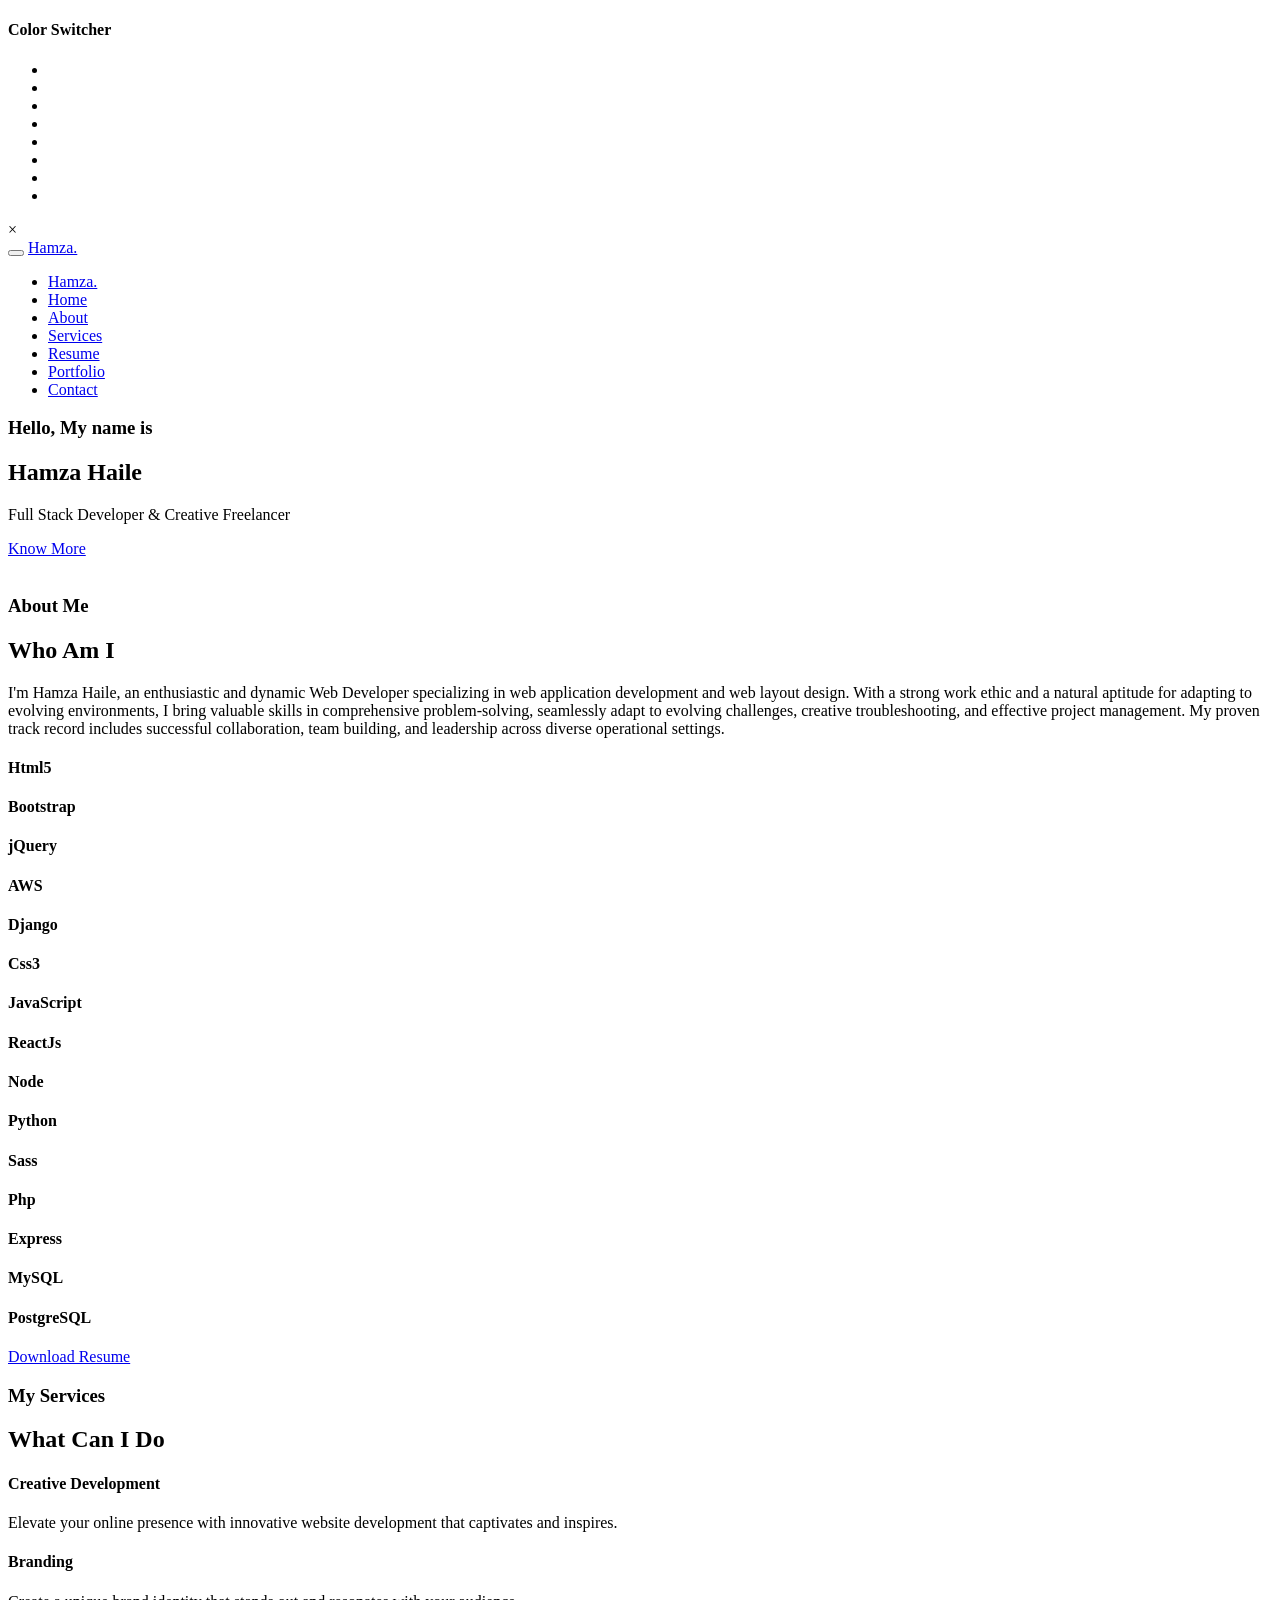
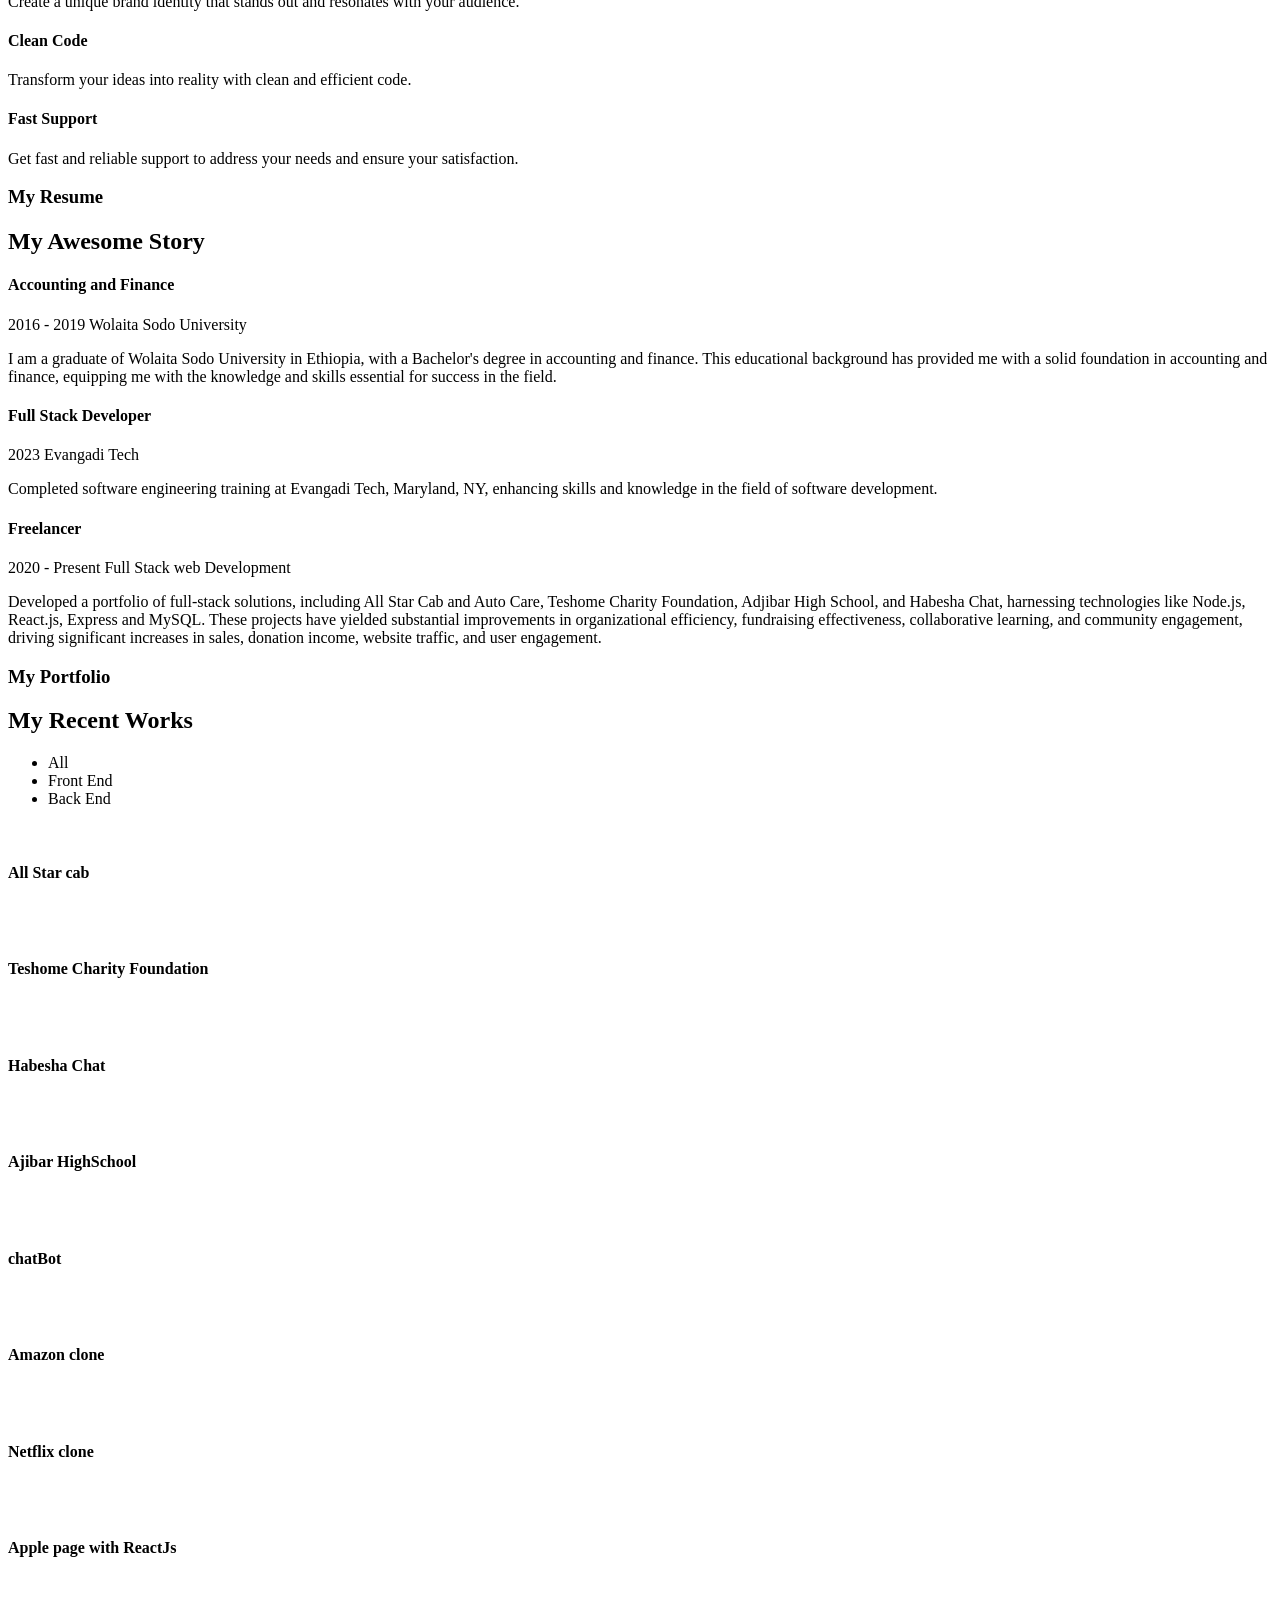
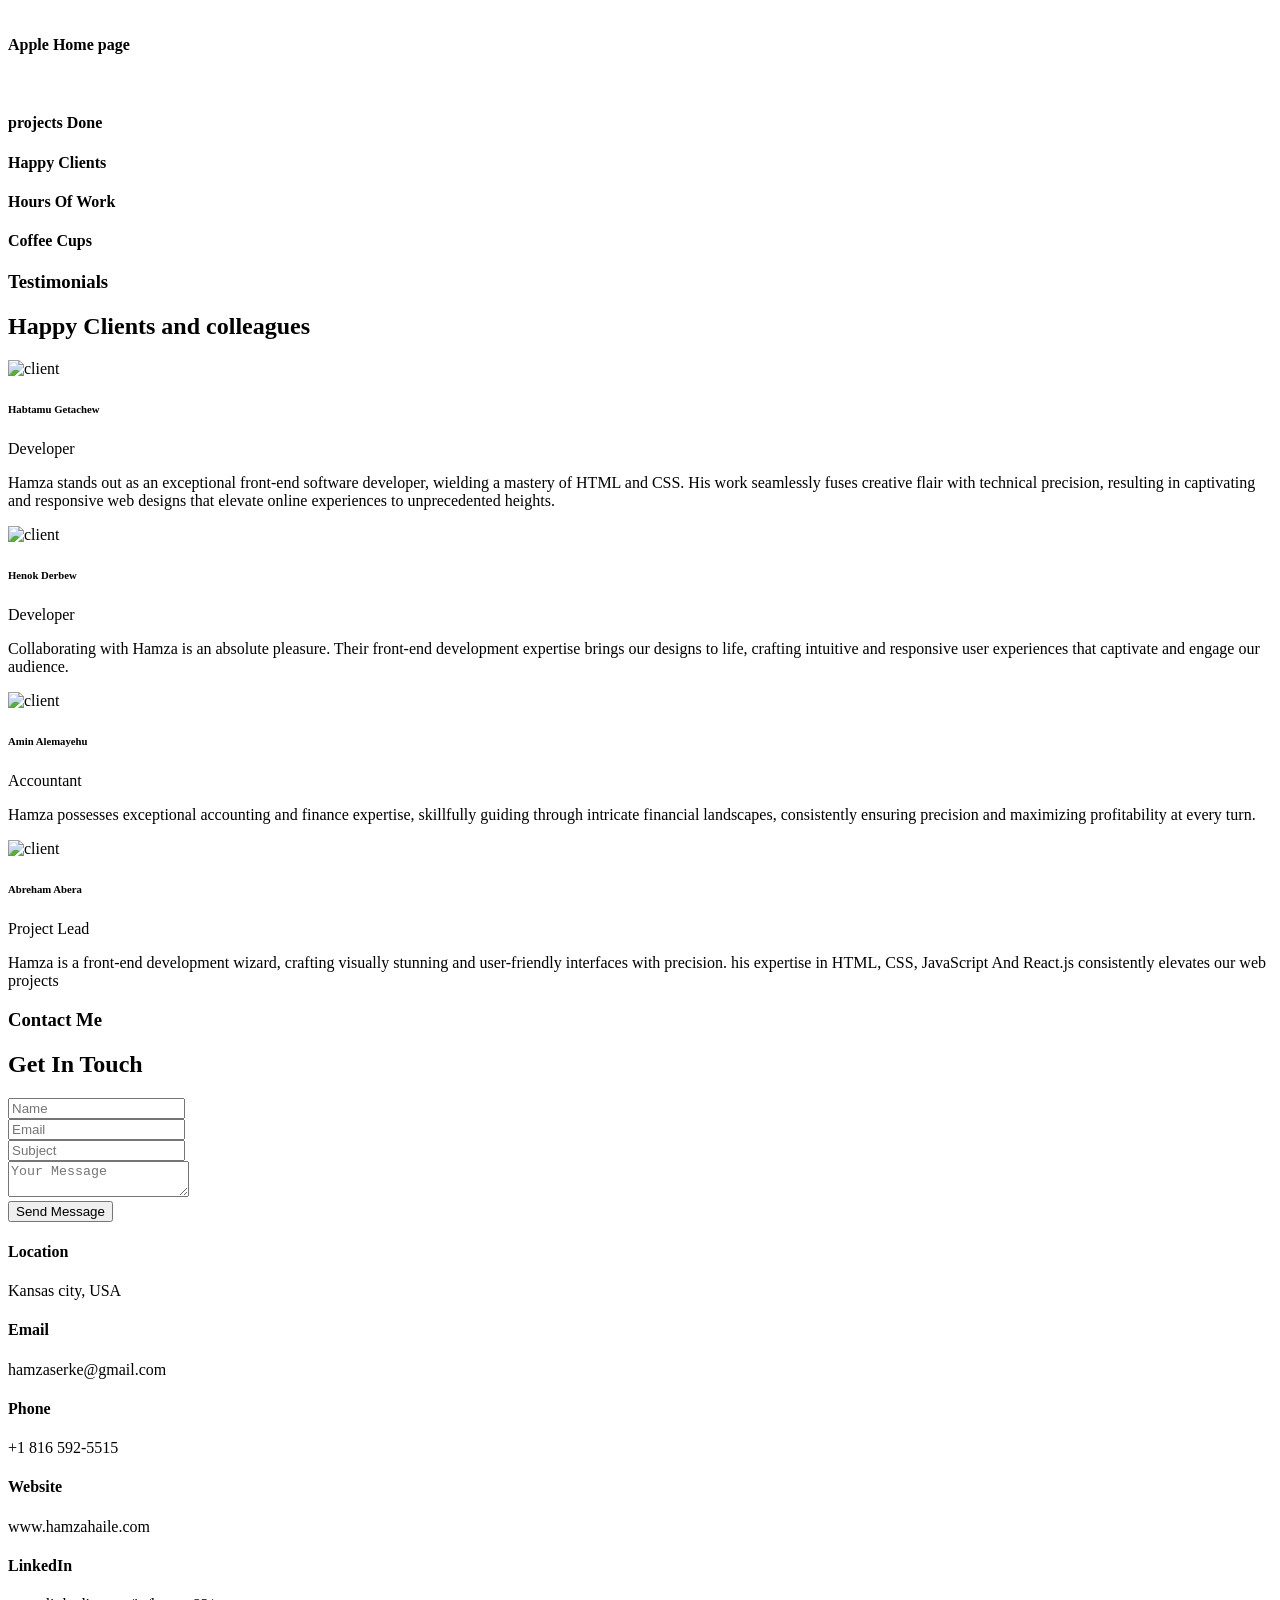
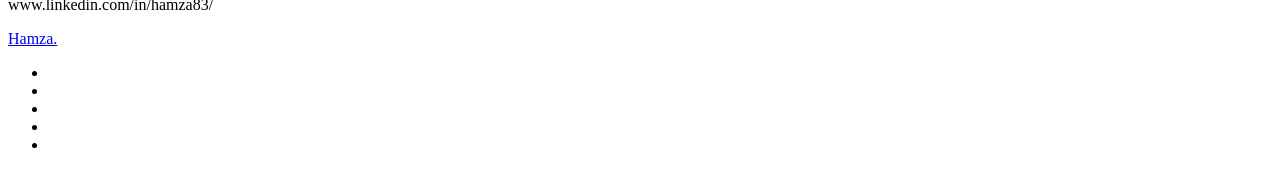
==== index.html @ d0f3da3d "resume updated" ====
<!DOCTYPE html>
<html lang="en">

<head>
    <meta charset="utf-8">
    <meta http-equiv="X-UA-Compatible" content="IE=edge">
    <meta name="viewport" content="width=device-width, initial-scale=1">
    <meta name="description" content="hamza haile">
    <meta name="keywords"
        content="Html, Css, jQuery, JavaScript, hamza haile, responsive, Portfolio, web Developer,web Development, digital campaign">

    <!-- Title -->
    <title>Hamza Haile</title>
    <!-- Favicon -->
    <link rel="icon" href="./images/NewImages/Pave-icon.jpg">
    <!-- Google Fonts -->
    <link rel="stylesheet" href="https://fonts.googleapis.com/css?family=Open+Sans:400,600,700">
    <link rel="stylesheet" href="https://fonts.googleapis.com/css?family=Montserrat:300,400,600,800">

    <!-- Font Awesome Css -->
    <link rel="stylesheet" href="css/font-awesome.min.css">
    <!-- Magnific css -->
    <link rel="stylesheet" href="css/magnific-popup.css">
    <!-- Bootstrap Css -->
    <link rel="stylesheet" href="css/bootstrap.min.css">
    <!-- Owl Carousel Css -->
    <link rel="stylesheet" href="css/owl.carousel.min.css">
    <link rel="stylesheet" href="css/owl.theme.default.min.css">
    <!-- Animate Css -->
    <link rel="stylesheet" href="css/animate.min.css">
    <!-- Main Style Css -->
    <link rel="stylesheet" href="css/main.css">
    <!-- Colors Css -->
    <link rel="stylesheet" href="css/colors/orange_color.css">

    <!--[if lt IE 9]>
        <script src="js/html5shiv.min.js"></script>
        <script src="js/respond.min.js"></script>
        <![endif]-->

</head>

<body>

    <!-- ========== Start Loading ========== -->

    <div class="preloader">
        <div class="loading-inner">
        </div>
    </div>

    <!-- ========== End Loading ========== -->

    <!-- ========== Start Color Switcher ========== -->

    <div class="switch-button"><i class="fa fa-cog fa-spin"></i></div>
    <div class="switched-styles">
        <h4>Color Switcher</h4>
        <ul class="list-unstyled">
            <li data-color="orange"></li>
            <li data-color="gold"></li>
            <li data-color="green"></li>
            <li data-color="red"></li>
            <li data-color="blue"></li>
            <li data-color="purble"></li>
            <li data-color="yellow"></li>
            <li data-color="rose"></li>
        </ul>
        <div class="hide-button">&times;</div>
    </div>

    <!-- ========== End Color Switcher ========== -->

    <!-- ========== Start Navbar ========== -->

    <nav class="navbar navbar-default ">
        <div class="container">
            <!-- Brand and toggle get grouped for better mobile display -->
            <div class="navbar-header">
                <button class="menu-toggle">
                    <span class="bar"></span>
                    <span class="bar"></span>
                    <span class="bar"></span>
                </button>
                <!-- logo -->
                <a class="navbar-brand" href="#">Hamza.</a>
            </div>
            <!-- Collect the nav links, and other content for toggling -->
            <div class="navbar-links" id="ournavbar">
                <!-- links -->
                <ul class="nav navbar-nav navbar-right">
                    <li class="nav-brand text-center visible-xs-block"><a href="#">Hamza.</a></li>
                    <li><a class="active" href="#" data-value="#home">Home</a></li>
                    <li><a href="#" data-value="#about">About</a></li>
                    <li><a href="#" data-value="#services">Services</a></li>
                    <li><a href="#" data-value="#resume">Resume</a></li>
                    <li><a href="#" data-value="#portfolio">Portfolio</a></li>
                    <li><a href="#" data-value="#contact">Contact</a></li>
                </ul>
            </div>
        </div>
    </nav>

    <!-- ========== End Navbar ========== -->

    <!-- ========== Start Home ========== -->

    <section class="home" id="home">
        <div id="particles-js"></div>
        <div class="overlay">
            <div class="container">
                <div class="intro display-table">
                    <div class="display-table-cell">
                        <h3>Hello, My name is</h3>
                        <h1>Hamza Haile</h1>
                        <p>Full Stack Developer &amp; Creative Freelancer </p>
                        <div class="my-btn">
                            <a href="#about" class="main-btn know-more">Know More</a>
                        </div>
                    </div>
                </div>
            </div>
        </div>
    </section>

    <!-- ========== End Home ========== -->

    <!-- ========== Start About Me ========== -->

    <section class="about-me" id="about">
        <div class="container">
            <div class="row">
                <div class="col-lg-5 col-md-6">
                    <div class="about-image">
                        <img class="img-responsive" src="./images/NewImages/image-1.jpg" alt="">
                    </div>
                </div>
                <div class="col-lg-7 col-md-6">
                    <div class="about-info">
                        <div class="main-title">
                            <h3>About Me</h3>
                            <h2>Who Am I</h2>
                        </div>
                        <p>
                            I'm Hamza Haile, an enthusiastic and dynamic Web Developer specializing in web application
                            development and web layout design. With a strong work ethic and a natural aptitude for
                            adapting to evolving environments, I bring valuable skills in comprehensive problem-solving,
                            seamlessly adapt to evolving challenges, creative troubleshooting, and effective project
                            management. My proven track record includes successful collaboration, team building, and
                            leadership across diverse operational settings.
                        </p>
                        <div class="skills">
                            <div class="row">
                                <div class="col-sm-4 col-xs-4 skills-xs">
                                    <div class="skills-inner">
                                        <h4>Html5</h4>
                                        <p>
                                            <i class="fa fa-star"></i>
                                            <i class="fa fa-star"></i>
                                            <i class="fa fa-star"></i>
                                            <i class="fa fa-star"></i>
                                            <i class="fa fa-star-half-empty"></i>
                                        </p>
                                    </div>
                                    <div class="skills-inner">
                                        <h4>Bootstrap</h4>
                                        <p>
                                            <i class="fa fa-star"></i>
                                            <i class="fa fa-star"></i>
                                            <i class="fa fa-star"></i>
                                            <i class="fa fa-star"></i>
                                            <i class="fa fa-star-half-empty"></i>
                                        </p>
                                    </div>
                                    <div class="skills-inner">
                                        <h4>jQuery</h4>
                                        <p>
                                            <i class="fa fa-star"></i>
                                            <i class="fa fa-star"></i>
                                            <i class="fa fa-star"></i>
                                            <i class="fa fa-star"></i>
                                            <i class="fa fa-star-o"></i>
                                        </p>
                                    </div>
                                    <div class="skills-inner">
                                        <h4>AWS</h4>
                                        <p>
                                            <i class="fa fa-star"></i>
                                            <i class="fa fa-star"></i>
                                            <i class="fa fa-star"></i>
                                            <i class="fa fa-star"></i>
                                            <i class="fa fa-star-o"></i>
                                        </p>
                                    </div>
                                    <div class="skills-inner">
                                        <h4>Django</h4>
                                        <p>
                                            <i class="fa fa-star"></i>
                                            <i class="fa fa-star"></i>
                                            <i class="fa fa-star"></i>
                                            <i class="fa fa-star"></i>
                                            <i class="fa fa-star-o"></i>
                                        </p>
                                    </div>
                                </div>
                                <div class="col-sm-4 col-xs-4 skills-xs">
                                    <div class="skills-inner">
                                        <h4>Css3</h4>
                                        <p>
                                            <i class="fa fa-star"></i>
                                            <i class="fa fa-star"></i>
                                            <i class="fa fa-star"></i>
                                            <i class="fa fa-star"></i>
                                            <i class="fa fa-star-half-empty"></i>
                                        </p>
                                    </div>
                                    <div class="skills-inner">
                                        <h4>JavaScript</h4>
                                        <p>
                                            <i class="fa fa-star"></i>
                                            <i class="fa fa-star"></i>
                                            <i class="fa fa-star"></i>
                                            <i class="fa fa-star-half-empty"></i>
                                            <i class="fa fa-star-o"></i>
                                        </p>
                                    </div>
                                    <div class="skills-inner">
                                        <h4>ReactJs</h4>
                                        <p>
                                            <i class="fa fa-star"></i>
                                            <i class="fa fa-star"></i>
                                            <i class="fa fa-star"></i>
                                            <i class="fa fa-star"></i>
                                            <i class="fa fa-star-o"></i>
                                        </p>
                                    </div>
                                    <div class="skills-inner">
                                        <h4>Node</h4>
                                        <p>
                                            <i class="fa fa-star"></i>
                                            <i class="fa fa-star"></i>
                                            <i class="fa fa-star"></i>
                                            <i class="fa fa-star"></i>
                                            <i class="fa fa-star-o"></i>
                                        </p>
                                    </div>
                                    <div class="skills-inner">
                                        <h4>Python</h4>
                                        <p>
                                            <i class="fa fa-star"></i>
                                            <i class="fa fa-star"></i>
                                            <i class="fa fa-star"></i>
                                            <i class="fa fa-star"></i>
                                            <i class="fa fa-star-o"></i>
                                        </p>
                                    </div>
                                </div>
                                <div class="col-sm-4 col-xs-4 skills-xs">
                                    <div class="skills-inner">
                                        <h4>Sass</h4>
                                        <p>
                                            <i class="fa fa-star"></i>
                                            <i class="fa fa-star"></i>
                                            <i class="fa fa-star"></i>
                                            <i class="fa fa-star"></i>
                                            <i class="fa fa-star-half-empty"></i>
                                        </p>
                                    </div>
                                    <div class="skills-inner">
                                        <h4>Php</h4>
                                        <p>
                                            <i class="fa fa-star"></i>
                                            <i class="fa fa-star"></i>
                                            <i class="fa fa-star"></i>
                                            <i class="fa fa-star"></i>
                                            <i class="fa fa-star-half-empty"></i>
                                        </p>
                                    </div>
                                    <div class="skills-inner">
                                        <h4>Express</h4>
                                        <p>
                                            <i class="fa fa-star"></i>
                                            <i class="fa fa-star"></i>
                                            <i class="fa fa-star"></i>
                                            <i class="fa fa-star-half-empty"></i>
                                            <i class="fa fa-star-o"></i>
                                        </p>
                                    </div>
                                    <div class="skills-inner">
                                        <h4>MySQL</h4>
                                        <p>
                                            <i class="fa fa-star"></i>
                                            <i class="fa fa-star"></i>
                                            <i class="fa fa-star"></i>
                                            <i class="fa fa-star-half-empty"></i>
                                            <i class="fa fa-star-o"></i>
                                        </p>
                                    </div>
                                    <div class="skills-inner">
                                        <h4>PostgreSQL</h4>
                                        <p>
                                            <i class="fa fa-star"></i>
                                            <i class="fa fa-star"></i>
                                            <i class="fa fa-star"></i>
                                            <i class="fa fa-star-half-empty"></i>
                                            <i class="fa fa-star-o"></i>
                                        </p>
                                    </div>

                                </div>
                            </div>
                        </div>
                        <a href="./documents/HamzaResumeDCT.pdf" class="main-btn">Download Resume</a>
                    </div>
                </div>
            </div>
        </div>
    </section>

    <!-- ========== End About Me ========== -->

    <!-- ========== Start Services ========== -->

    <section class="services" id="services">
        <div class="container">
            <div class="main-title">
                <h3>My Services</h3>
                <h2>What Can I Do</h2>
            </div>
            <div class="row">
                <div class="col-md-3 col-sm-6">
                    <div class="service wow zoomIn" data-wow-duration="1.7s" data-wow-delay=".5s">
                        <div class="service-icon">
                            <i class="fa fa-pencil fa-lg"></i>
                        </div>
                        <h4>Creative Development</h4>
                        <p>Elevate your online presence with innovative website development that captivates and
                            inspires.</p>
                    </div>
                </div>
                <div class="col-md-3 col-sm-6">
                    <div class="service wow zoomIn" data-wow-duration="1.7s" data-wow-delay="1s">
                        <div class="service-icon">
                            <i class="fa fa-flag fa-lg"></i>
                        </div>
                        <h4>Branding</h4>
                        <p>Create a unique brand identity that stands out and resonates with your audience.</p>
                    </div>
                </div>
                <div class="col-md-3 col-sm-6">
                    <div class="service wow zoomIn" data-wow-duration="1.7s" data-wow-delay="1.5s">
                        <div class="service-icon">
                            <i class="fa fa-code fa-lg"></i>
                        </div>
                        <h4>Clean Code</h4>
                        <p>Transform your ideas into reality with clean and efficient code. </p>
                    </div>
                </div>
                <div class="col-md-3 col-sm-6">
                    <div class="service wow zoomIn" data-wow-duration="1.7s" data-wow-delay="2s">
                        <div class="service-icon">
                            <i class="fa fa-support fa-lg"></i>
                        </div>
                        <h4>Fast Support</h4>
                        <p>Get fast and reliable support to address your needs and ensure your satisfaction.</p>
                    </div>
                </div>
            </div>
        </div>
    </section>

    <!-- ========== End Services ========== -->

    <!-- ========== Start Resume ========== -->

    <section class="resume" id="resume">
        <div class="container">
            <div class="main-title">
                <h3>My Resume</h3>
                <h2>My Awesome Story</h2>
            </div>
            <div class="row">
                <div class="col-md-6">
                    <div class="education">
                        <div class="resume-item">
                            <h4>Accounting and Finance</h4>
                            <label class="resume-date">2016 - 2019</label>
                            <span>Wolaita Sodo University</span>
                            <p>I am a graduate of Wolaita Sodo University in Ethiopia, with a Bachelor's degree in
                                accounting and finance. This educational background has provided me with a solid foundation
                                in accounting and finance, equipping me with the knowledge and skills essential for success in
                                the field.</p>
                            <div class="icon-box">
                                <i class="fa fa-graduation-cap"></i>
                            </div>
                        </div>
                        <div class="resume-item">
                            <h4>Full Stack Developer</h4>
                            <label class="resume-date">2023</label>
                            <span>Evangadi Tech</span>
                            <p>Completed software engineering training at Evangadi Tech, Maryland, NY, enhancing skills
                                and knowledge in the field of software development.</p>
                            <div class="icon-box">
                                <i class="fa fa-graduation-cap"></i>
                            </div>
                        </div>

                    </div>
                </div>
                <div class="col-md-6">
                    <div class="experience">
                        <!-- <div class="resume-item">
                            <h4>Full Stack Software Engineer</h4>
                            <label class="resume-date">2021- Present</label>
                            <span>Multi Render Inc</span>
                            <p>Craft and execute web application user interfaces, design APIs and databases, deploy
                                applications on AWS infrastructure, and utilize technologies such as React, JavaScript,
                                HTML, and CSS. Collaborate closely with design teams to translate their concepts into
                                visually captivating and highly responsive user experiences.</p>
                            <div class="icon-box">
                                <i class="fa fa-suitcase"></i>
                            </div>
                        </div> -->
                        <div class="resume-item">
                            <h4>Freelancer</h4>
                            <label class="resume-date">2020 - Present</label>
                            <span>Full Stack web Development</span>
                            <p>Developed a portfolio of full-stack solutions, including All Star Cab and Auto Care, Teshome Charity Foundation, Adjibar High School, and Habesha Chat, harnessing technologies like Node.js, React.js, Express and MySQL. These projects have yielded substantial improvements in organizational efficiency, fundraising effectiveness, collaborative learning, and community engagement, driving significant increases in sales, donation income, website traffic, and user engagement.</p>
                            <div class="icon-box">
                                <i class="fa fa-suitcase"></i>
                            </div>
                        </div>

                    </div>
                </div>

            </div>
        </div>
    </section>

    <!-- ========== End Resume ========== -->

    <!-- ========== Start Portfolio ========== -->

    <section class="portfolio" id="portfolio">
        <div class="container">
            <div class="main-title">
                <h3>My Portfolio</h3>
                <h2>My Recent Works</h2>
            </div>
            <div class="filter-menu">
                <ul id="control" class="list-filter list-unstyled">
                    <li class="active" data-filter="all">All</li>
                    <li data-filter="1">Front End</li>
                    <li data-filter="2">Back End</li>
                    <!-- <li data-filter="3">Graphic Design</li> -->
                </ul>
            </div>
            <div class="portfolio-content">
                <div id="filtr-container" class="row">


                    <div class="col-md-4 col-sm-6 filtr-item" data-category="2" data-sort="value">
                        <div class="item">
                            <img class="img-responsive" src="./images/portfolio/allstarimg2.jpg" alt="">
                            <div class="overlay">
                                <h4 class="item-title">All Star cab</h4>
                                <div class="thumbnail-container">
                                    <div class="thumbnail-sitelink fa"><a href="allstar.html"><img
                                                src="./images/portfolio/linklink.png" alt=""></a></div>
                                </div>
                            </div>
                        </div>
                    </div>



                    <div class="col-md-4 col-sm-6 filtr-item" data-category="2" data-sort="value">
                        <div class="item">
                            <img class="img-responsive" src="./images/portfolio/teshomecharityimg.jpg" alt="">
                            <div class="overlay">
                                <h4 class="item-title">Teshome Charity Foundation</h4>
                                <div class="thumbnail-container">
                                    <div class="thumbnail-sitelink fa"><a href="teshomecf.html"><img
                                                src="./images/portfolio/linklink.png" alt=""></a></div>
                                </div>
                            </div>
                        </div>
                    </div>



                    <div class="col-md-4 col-sm-6 filtr-item" data-category="2" data-sort="value">
                        <div class="item">
                            <img class="img-responsive" src="./images/portfolio/kuu-akura-pnK6Q-QTHM4-unsplash 2.jpg"
                                alt="">
                            <div class="overlay">
                                <h4 class="item-title">Habesha Chat</h4>
                                <div class="thumbnail-container">
                                    <div class="thumbnail-sitelink fa"><a href="habeshachat.html"><img
                                                src="./images/portfolio/linklink.png" alt=""></a></div>
                                </div>
                            </div>
                        </div>
                    </div>

                    <div class="col-md-4 col-sm-6 filtr-item" data-category="2" data-sort="value">
                        <div class="item">
                            <img class="img-responsive" src="./images/portfolio/Designer (1).jpeg" alt="">
                            <div class="overlay">
                                <h4 class="item-title">Ajibar HighSchool</h4>
                                <div class="thumbnail-container">
                                    <div class="thumbnail-sitelink"><a href="ajibarhighschool.html"><img
                                                src="./images/portfolio/linklink.png" alt=""></a></div>
                                </div>
                            </div>
                        </div>
                    </div>

                                        <div class="col-md-4 col-sm-6 filtr-item" data-category="2" data-sort="value">
                                            <div class="item">
                                                <img class="img-responsive" src="./images/portfolio/Ai-chat.jpg" alt="">
                                                <div class="overlay">
                                                    <h4 class="item-title">chatBot</h4>
                                                    <div class="thumbnail-container">
                                                        <div class="thumbnail-sitelink"><a href="Chatbot.html"><img src="./images/portfolio/linklink.png"
                                                                    alt=""></a></div>
                                        
                                                    </div>
                                                </div>
                                            </div>
                                        </div>


                    <div class="col-md-4 col-sm-6 filtr-item" data-category="2" data-sort="value">
                        <div class="item">
                            <img class="img-responsive" src="./images/portfolio/amazonprojectphoto.jpeg" alt="">
                            <div class="overlay">
                                <h4 class="item-title">Amazon clone</h4>
                                <div class="thumbnail-container">
                                    <div class="thumbnail-sitelink"><a href="amazon.html"><img
                                                src="./images/portfolio/linklink.png" alt=""></a></div>

                                </div>
                            </div>
                        </div>
                    </div>

                    <div class="col-md-4 col-sm-6 filtr-item" data-category="1" data-sort="value">
                        <div class="item">
                            <img class="img-responsive" src="./images/portfolio/NetflixProject.jpeg" alt="">
                            <div class="overlay">
                                <h4 class="item-title">Netflix clone</h4>
                                <div class="thumbnail-container">
                                    <div class="thumbnail-sitelink"><a href="Netflix.html"><img
                                                src="./images/portfolio/linklink.png" alt=""></a></div>

                                </div>
                            </div>
                        </div>
                    </div>



                    <div class="col-md-4 col-sm-6 filtr-item" data-category="1" data-sort="value">
                        <div class="item">
                            <img class="img-responsive" src="./images/portfolio/applenodereact.jpeg" alt="">
                            <div class="overlay">
                                <h4 class="item-title">Apple page with ReactJs</h4>
                                <div class="thumbnail-container">
                                    <div class="thumbnail-sitelink fa"><a href="appleWithReact.html"><img
                                                src="./images/portfolio/linklink.png" alt=""></a></div>

                                </div>
                            </div>
                        </div>
                    </div>



                    <div class="col-md-4 col-sm-6 filtr-item" data-category="1" data-sort="value">
                        <div class="item">
                            <img class="img-responsive" src="./images/portfolio/apple-pc 1.jpg" alt="">
                            <div class="overlay">
                                <h4 class="item-title">Apple Home page</h4>
                                <div class="thumbnail-container">
                                    <div class="thumbnail-sitelink fa"><a href="apple.html"><img
                                                src="./images/portfolio/linklink.png" alt=""></a></div>
                                </div>
                            </div>
                        </div>
                    </div>

                    <!-- <div class="col-md-4 col-sm-6 filtr-item" data-category="2" data-sort="value">
                            <div class="item">
                                <img class="img-responsive" src="./images/portfolio/applenodereact.jpeg" alt="">
                                <div class="overlay">
                                    <h4 class="item-title">Apple Home page</h4>
                                    <div  class="thumbnail-container">
                                        <div class="thumbnail-sitelink"><a href="https://hamza-2023.netlify.app/"><img src="./images/portfolio/linklink.png" alt=""></a></div>
                                        <div class="thumbnail-gitlink"><img src="./images/portfolio/githublink.png" alt=""></div>
                                    </div>
                                </div>
                            </div>
                        </div>
                        <div class="col-md-4 col-sm-6 filtr-item" data-category="3" data-sort="value">
                            <div class="item">
                                <img class="img-responsive" src="./images/portfolio/applenodereact.jpeg" alt="">
                                <div class="overlay">
                                    <h4 class="item-title">Apple Home page</h4>
                                    <div  class="thumbnail-container">
                                        <div class="thumbnail-sitelink"><a href="https://hamza-2023.netlify.app/"><img src="./images/portfolio/linklink.png" alt=""></a></div>
                                        <div class="thumbnail-gitlink"><img src="./images/portfolio/githublink.png" alt=""></div>
                                    </div>
                                </div>
                            </div>
                        </div> -->



                </div>
            </div>
        </div>
    </section>

    <!-- ========== End Portfolio ========== -->

    <!-- ========== Start Fun Facts ========== -->

    <section class="facts">
        <div class="container">
            <div class="row">
                <div class="col-md-3 col-sm-6">
                    <div class="fact-item wow fadeInUp" data-wow-duration="1.7s">
                        <span class="fact-icon"><i class="fa fa-code"></i></span>
                        <h4>projects Done</h4>
                        <span class="fact-number" data-from="0" data-to="20" data-speed="2500"></span>
                    </div>
                </div>
                <div class="col-md-3 col-sm-6">
                    <div class="fact-item wow fadeInUp" data-wow-duration="1.7s">
                        <span class="fact-icon"><i class="fa fa-users"></i></span>
                        <h4>Happy Clients</h4>
                        <span class="fact-number" data-from="0" data-to="24" data-speed="2500"></span>
                    </div>
                </div>
                <div class="col-md-3 col-sm-6">
                    <div class="fact-item wow fadeInUp" data-wow-duration="1.7s">
                        <span class="fact-icon"><i class="fa fa-clock-o"></i></span>
                        <h4>Hours Of Work</h4>
                        <span class="fact-number" data-from="0" data-to="1000" data-speed="2500"></span>
                    </div>
                </div>
                <div class="col-md-3 col-sm-6">
                    <div class="fact-item wow fadeInUp" data-wow-duration="1.7s">
                        <span class="fact-icon"><i class="fa fa-coffee"></i></span>
                        <h4>Coffee Cups</h4>
                        <span class="fact-number" data-from="0" data-to="100" data-speed="2500"></span>
                    </div>
                </div>
            </div>
        </div>
    </section>

    <!-- ========== End Fun Facts ========== -->

    <!-- ========== Start Testimonials ========== -->

    <section id="testimonials" class="testimonials">
        <div class="container">
            <div class="main-title">
                <h3>Testimonials</h3>
                <h2>Happy Clients and colleagues</h2>
            </div>
            <div class="row">
                <div class="col-md-12 owl-carousel owl-theme">
                    <!-- New Item -->
                    <div class="testimonial-box">
                        <div class="client-pic">
                            <img src="./images/testimonials/habtamu.jpg" alt="client">
                        </div>
                        <div class="client-details">
                            <h6>Habtamu Getachew</h6>
                            <span>Developer</span>
                        </div>
                        <div class="clearfix"></div>
                        <div class="description">
                            <p>Hamza stands out as an exceptional front-end software developer, wielding a mastery of
                                HTML and CSS. His work seamlessly fuses creative flair with technical precision,
                                resulting in captivating and responsive web designs that elevate online experiences to
                                unprecedented heights.</p>
                        </div>
                    </div>

                    <!-- New Item -->
                    <div class="testimonial-box">
                        <div class="client-pic">
                            <img src="./images/testimonials/henok.jpg" alt="client">
                        </div>
                        <div class="client-details">
                            <h6>Henok Derbew</h6>
                            <span>Developer</span>
                        </div>
                        <div class="clearfix"></div>
                        <div class="description">
                            <p>Collaborating with Hamza is an absolute pleasure. Their front-end development expertise
                                brings our designs to life, crafting intuitive and responsive user experiences that
                                captivate and engage our audience.</p>
                        </div>
                    </div>
                    <!-- New Item -->
                    <div class="testimonial-box">
                        <div class="client-pic">
                            <img src="./images/testimonials/amin.jpg" alt="client">
                        </div>
                        <div class="client-details">
                            <h6>Amin Alemayehu</h6>
                            <span>Accountant</span>
                        </div>
                        <div class="clearfix"></div>
                        <div class="description">
                            <p>Hamza possesses exceptional accounting and finance expertise, skillfully guiding through
                                intricate financial landscapes, consistently ensuring precision and maximizing
                                profitability at every turn.</p>
                        </div>
                    </div>
                    <!-- New Item -->
                    <div class="testimonial-box">
                        <div class="client-pic">
                            <img src="./images//testimonials/abreham.jpg" alt="client">
                        </div>
                        <div class="client-details">
                            <h6>Abreham Abera</h6>
                            <span>Project Lead </span>
                        </div>
                        <div class="clearfix"></div>
                        <div class="description">
                            <p>Hamza is a front-end development wizard, crafting visually stunning and user-friendly
                                interfaces with precision. his expertise in HTML, CSS, JavaScript And React.js
                                consistently elevates our web projects</p>
                        </div>
                    </div>
                </div>
            </div>
        </div>
    </section>

    <!-- ========== End Testimonials ========== -->

    <!-- ========== Start Blog ========== -->

    <!-- <section class="blog" id="blog">
            <div class="container">
                <div class="main-title">
                    <h3>My Blog</h3>
                    <h2>Latest Posts</h2>
                </div>
                <div class="row">

                    <div class="col-md-4">
                        <div class="post wow fadeInUp" data-wow-duration="1.7s" data-wow-delay=".5s">
                            <div class="post-img">
                                <img src="https://via.placeholder.com/800x560" class="img-responsive" alt="">
                            </div>
        
                            <div class="post-content">
                                <div class="post-title">
                                    <a href="#"><h4>Post Title Goes Here</h4></a>
                                </div>
                                <ul class="post-info list-unstyled">
                                    <li>
                                        <i class="fa fa-calendar"></i>
                                        <span>01 Jul 19</span>
                                    </li>
                                     <li>
                                        <i class="fa fa-commenting-o"></i>
                                        <a href="#"><span>2 Comment</span></a>
                                    </li>
                                </ul>
                                <div class="post-text">
                                    <p>Lorem ipsum dolor sit amet, consectetur adipisicing elit, sed do eiusmod tempor incididunt ut labore et dolore magna aliqua. Ut enim ad minim veniam, quis nostrud exercitation ut...</p>
                                </div>
                                <a href="#" class="post-more">Read more</a>
                            </div>
                            <div class="post-category">
                                <a href="#">Design</a>
                            </div>
                        </div>
                    </div>

                    <div class="col-md-4">
                        <div class="post wow fadeInUp" data-wow-duration="1.7s" data-wow-delay="1s">

                            <div class="post-img">
                                <img src="https://via.placeholder.com/800x560" class="img-responsive" alt="">
                            </div>

                            <div class="post-content">
                                <div class="post-title">
                                    <a href="#"><h4>Post Title Goes Here</h4></a>
                                </div>
                                <ul class="post-info list-unstyled">
                                    <li>
                                        <i class="fa fa-calendar"></i>
                                        <span>08 Jul 19</span>
                                    </li>
                                     <li>
                                        <i class="fa fa-commenting-o"></i>
                                        <a href="#"><span>4 Comment</span></a>
                                    </li>
                                </ul>
                                <div class="post-text">
                                    <p>Lorem ipsum dolor sit amet, consectetur adipisicing elit, sed do eiusmod tempor incididunt ut labore et dolore magna aliqua. Ut enim ad minim veniam, quis nostrud exercitation ut...</p>
                                </div>
                                <a href="#" class="post-more">Read more</a>
                            </div>
                            <div class="post-category">
                                <a href="#">Logo</a>
                            </div>
                        </div>
                    </div>

                    <div class="col-md-4">
                        <div class="post wow fadeInUp" data-wow-duration="1.7s" data-wow-delay="1.5s">

                            <div class="post-img">
                                <img src="https://via.placeholder.com/800x560" class="img-responsive" alt="">
                            </div>

                            <div class="post-content">
                                <div class="post-title">
                                    <a href="#"><h4>Post Title Goes Here</h4></a>
                                </div>
                                <ul class="post-info list-unstyled">
                                    <li>
                                        <i class="fa fa-calendar"></i>
                                        <span>16 Jul 19</span>
                                    </li>
                                     <li>
                                        <i class="fa fa-commenting-o"></i>
                                        <a href="#"><span>4 Comment</span></a>
                                    </li>
                                </ul>
                                <div class="post-text">
                                    <p>Lorem ipsum dolor sit amet, consectetur adipisicing elit, sed do eiusmod tempor incididunt ut labore et dolore magna aliqua. Ut enim ad minim veniam, quis nostrud exercitation ut...</p>
                                </div>
                                <a href="#" class="post-more">Read more</a>
                            </div>
                            <div class="post-category">
                                <a href="#">Branding</a>
                            </div>
                        </div>
                    </div>        
                </div>
            </div>
        </section> -->

    <!-- ========== End Blog ========== -->

    <!-- ========== Start Contact ========== -->

    <section class="contact" id="contact">
        <div class="container">
            <div class="main-title">
                <h3>Contact Me</h3>
                <h2>Get In Touch</h2>
            </div>
            <div class="row">
                <div class="col-md-8">
                    <form class="contact-form" action="mail.php" method="post">
                        <div class="form-group">
                            <input type="text" class="form-control" placeholder="Name" id="name" name="name" required>
                        </div>
                        <div class="form-group">
                            <input type="email" class="form-control" placeholder="Email" id="email" name="email"
                                required>
                        </div>
                        <div class="form-group">
                            <input type="text" class="form-control" placeholder="Subject" id="subject" name="subject"
                                required>
                        </div>
                        <div class="form-group">
                            <textarea class="form-control" placeholder="Your Message" id="message" name="message"
                                required></textarea>
                        </div>
                        <!-- Button Send Message  -->
                        <button class="contact-btn main-btn" type="submit" name="send">Send Message</button>
                        <!-- Form Message  -->
                        <div class="form-message text-center"><span></span></div>
                    </form>
                </div>
                <div class="col-md-4">
                    <div class="contact-boxes">
                        <div class="contact-box">
                            <span class="icon-box"><i class="fa fa-map-marker"></i></span>
                            <h4 class="title-box">Location</h4>
                            <div class="content-box">
                                <p>Kansas city, USA</p>
                            </div>
                        </div>
                        <div class="contact-box">
                            <span class="icon-box"><i class="fa fa-envelope"></i></span>
                            <h4 class="title-box">Email</h4>
                            <div class="content-box">
                                <p>hamzaserke@gmail.com</p>
                                <!-- <p>Support@example.com</p> -->
                            </div>
                        </div>
                        <div class="contact-box">
                            <span class="icon-box"><i class="fa fa-phone"></i></span>
                            <h4 class="title-box">Phone</h4>
                            <div class="content-box">
                                <p>+1 816 592-5515 </p>
                            </div>
                        </div>
                        <div class="contact-box">
                            <span class="icon-box"><i class="fa fa-globe"></i></span>
                            <h4 class="title-box">Website</h4>
                            <div class="content-box">
                                <p>www.hamzahaile.com</p>
                            </div>
                        </div>
                        <div class="contact-box">
                            <span class="icon-box"><i class="fa fa-globe"></i></span>
                            <h4 class="title-box">LinkedIn</h4>
                            <div class="content-box">
                                <p>www.linkedin.com/in/hamza83/</p>
                            </div>
                        </div>
                    </div>
                </div>
            </div>
        </div>
    </section>

    <!-- ========== End Contact ========== -->

    <!-- ========== Start Footer ========== -->

    <footer class="footer text-center">
        <div class="container">
            <a class="logo" href="#">Hamza.</a>
            <ul class="footer-social-icons list-unstyled">
                <li>
                    <a href="#">
                        <i class="fa fa-facebook"></i>
                    </a>
                </li>
                <li>
                    <a href="#">
                        <i class="fa fa-twitter"></i>
                    </a>
                </li>
                <li>
                    <a href="#">
                        <i class="fa fa-behance"></i>
                    </a>
                </li>
                <li>
                    <a href="#">
                        <i class="fa fa-dribbble"></i>
                    </a>
                </li>
                <li>
                    <a href="#">
                        <i class="fa fa-linkedin"></i>
                    </a>
                </li>
            </ul>
            <!-- <div class="copyright">
                    <p>All Right Reserved &copy; 2019 <a href="#" target="_blank">HasnaaDesign</a></p>
                </div> -->
        </div>
    </footer>

    <!-- ========== End Footer ========== -->

    <!-- ========== Start Scroll To Top  ========== -->

    <a href="#" class="scroll-top">
        <i class="fa fa-angle-up"></i>
    </a>

    <!-- ========== End Scroll To Top  ========== -->

    <!-- ========== Js ========== -->

    <!-- jQuery -->
    <script src="js/jquery-3.2.1.min.js"></script>
    <!-- Bootstrap Js -->
    <script src="js/bootstrap.min.js"></script>
    <!-- Owl Carousel Js -->
    <script src="js/owl.carousel.min.js"></script>
    <!--particles Js-->
    <script src="js/particles.js"></script>
    <script src="js/app.js"></script>
    <!-- Count To Js -->
    <script src="js/jquery.countTo.min.js"></script>
    <!-- filterizr JS file -->
    <script src="js/jquery.filterizr.js"></script>
    <!-- Magnific Popup JS  -->
    <script src="js/jquery.magnific-popup.min.js"></script>
    <!--  WOW Js  -->
    <script src="js/wow.min.js"></script>
    <!-- Custom Js -->
    <script src="js/custom.js"></script>
</body>

</html>
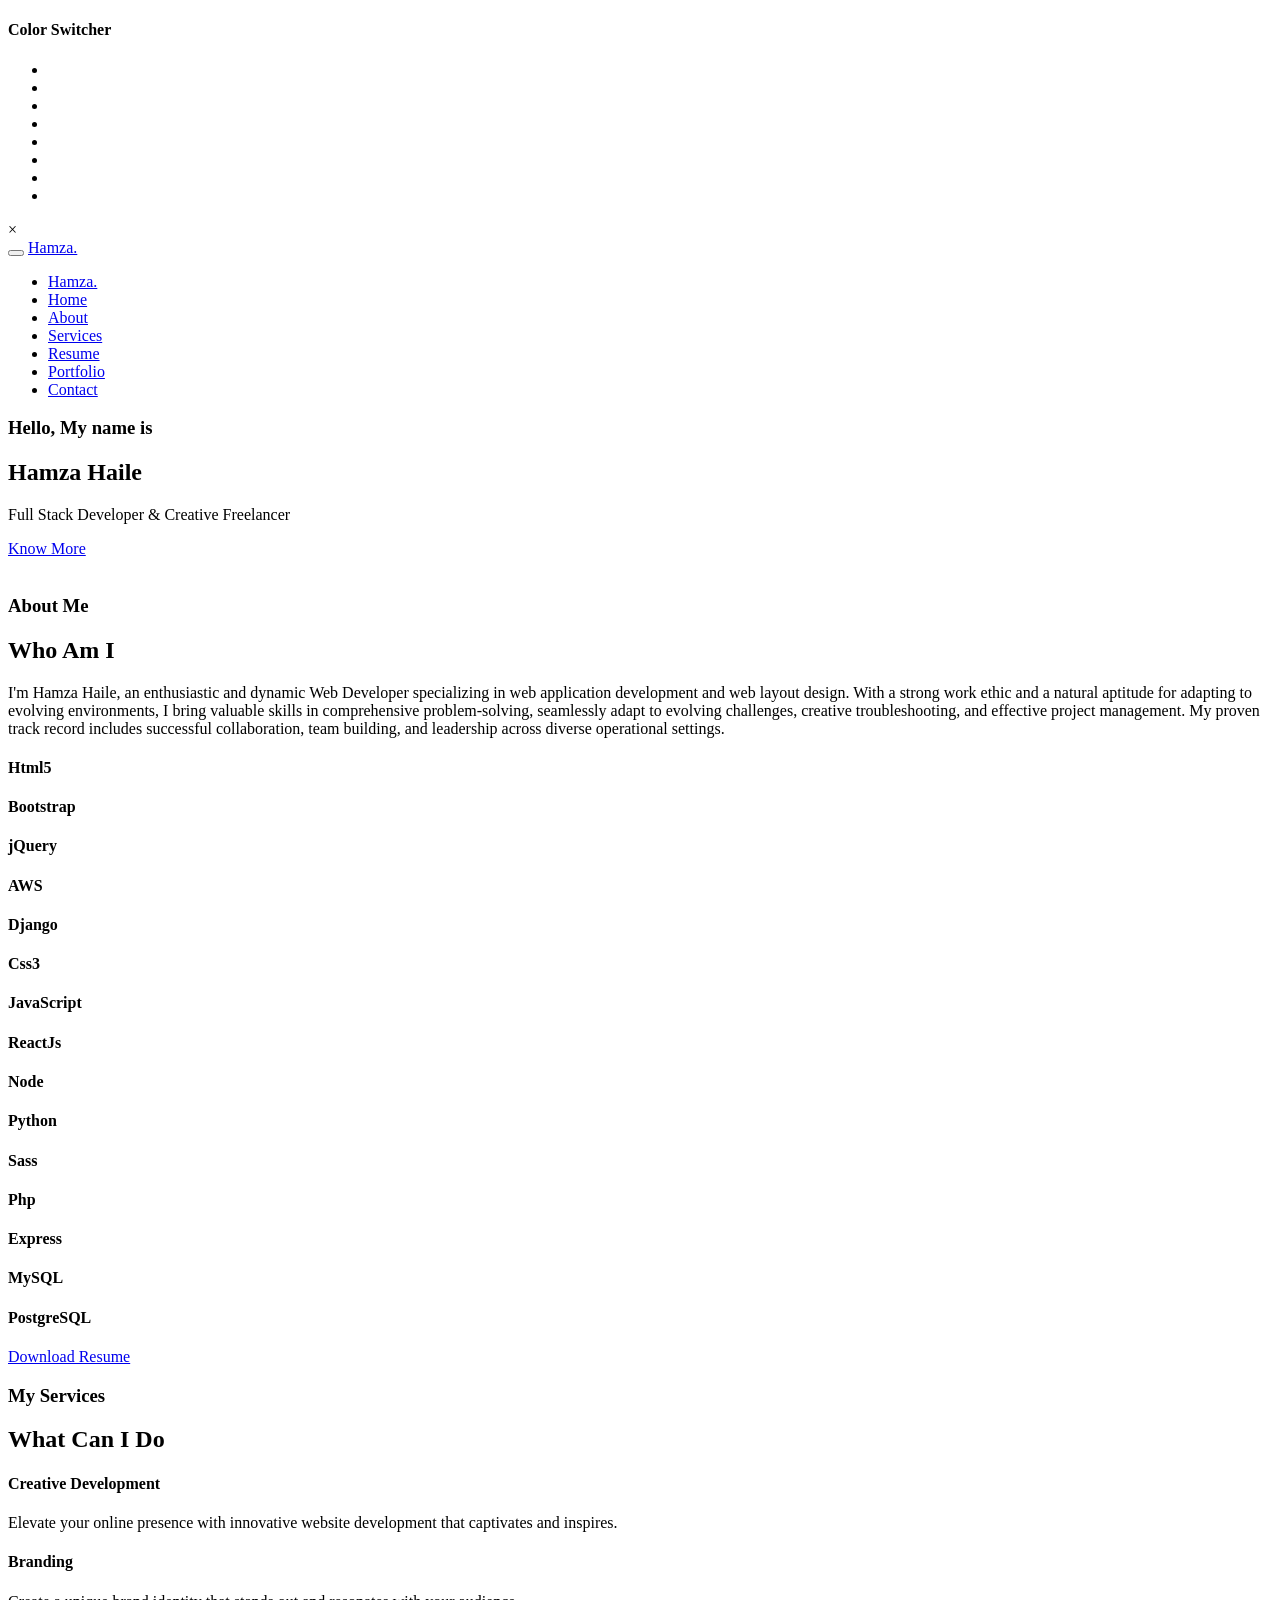
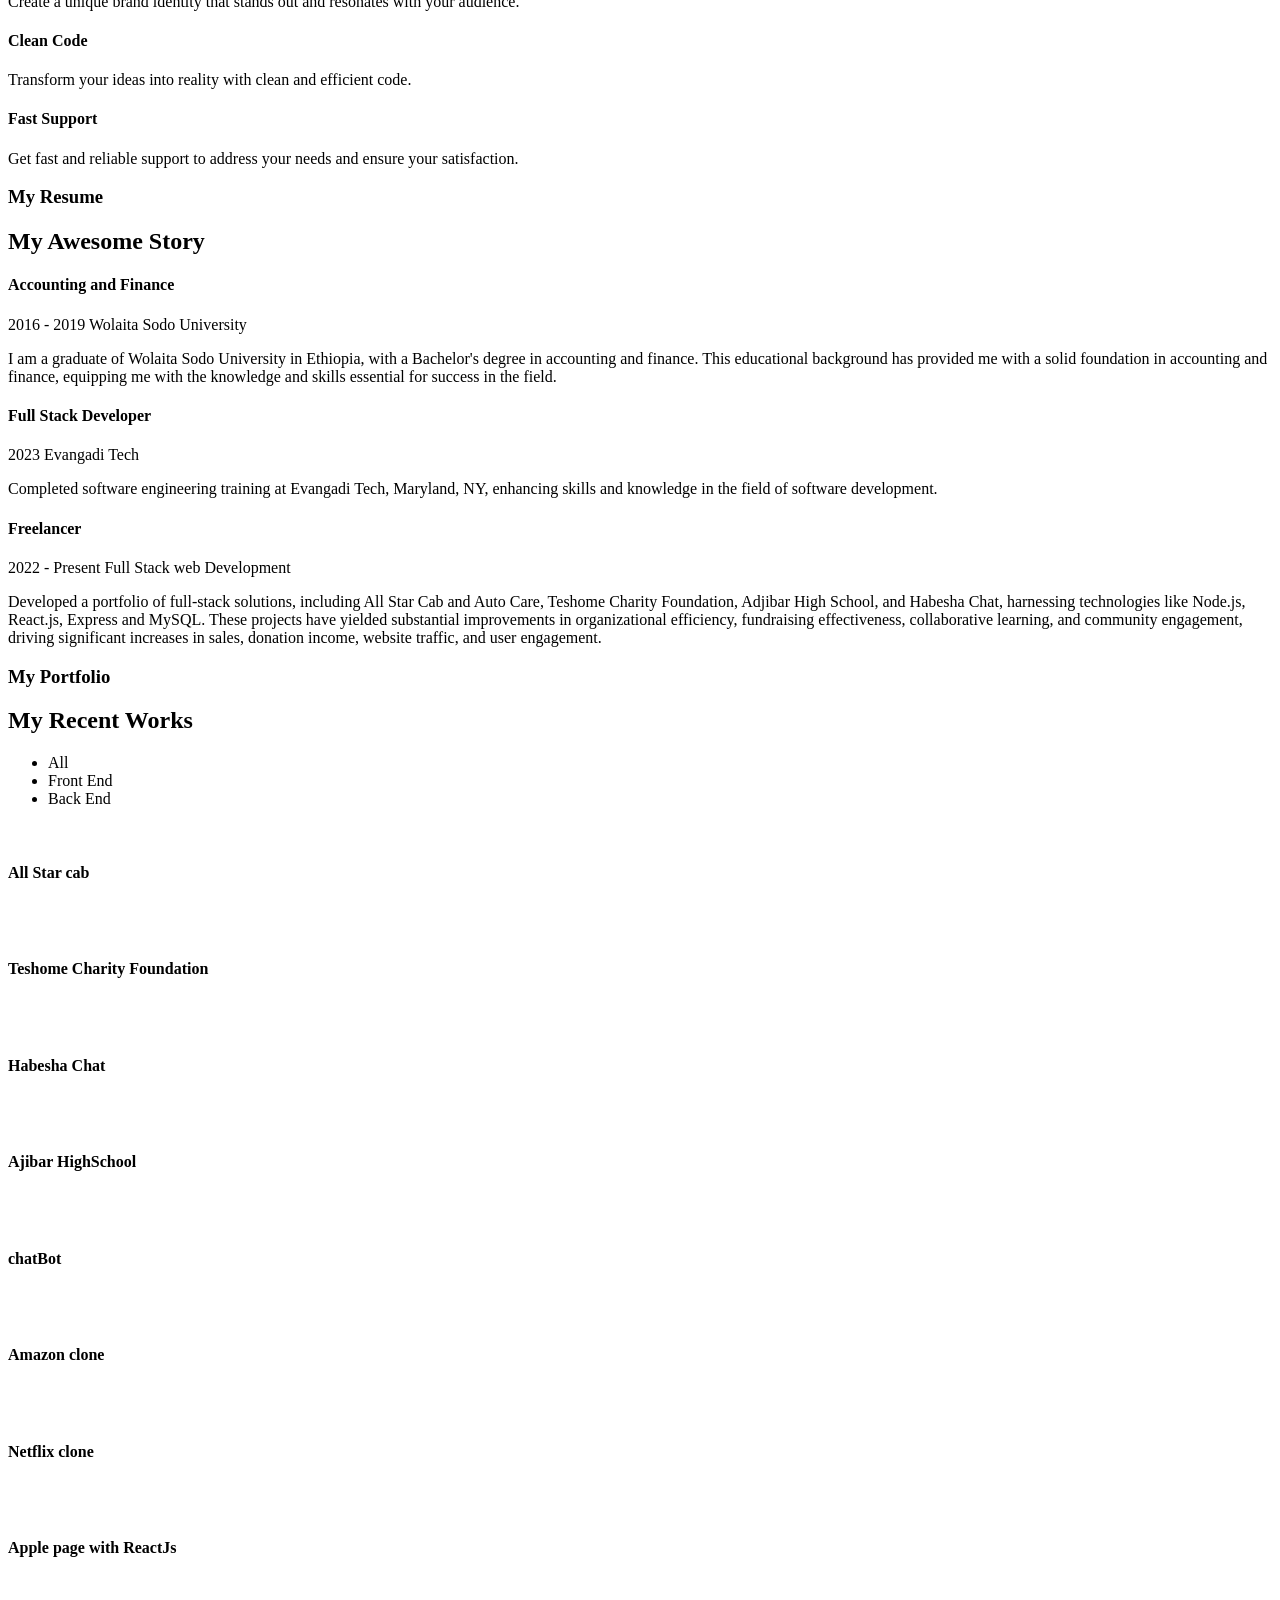
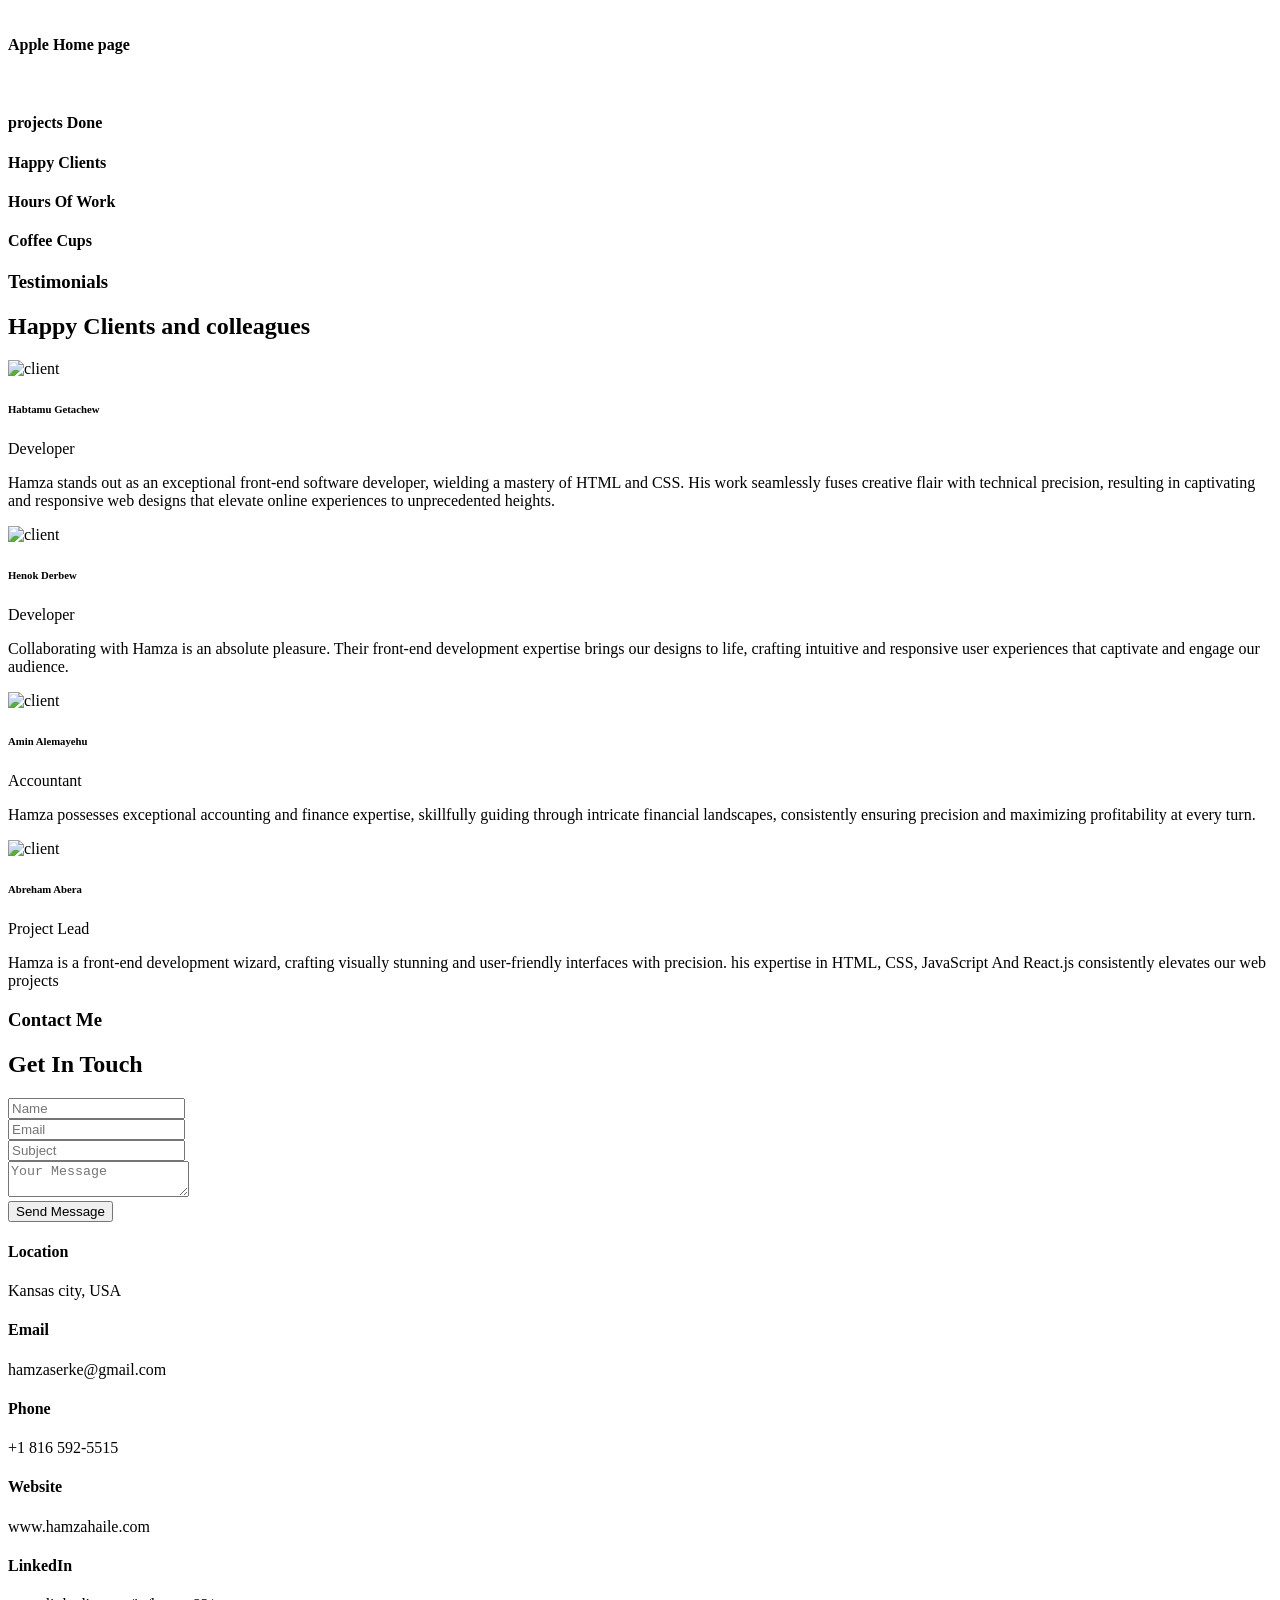
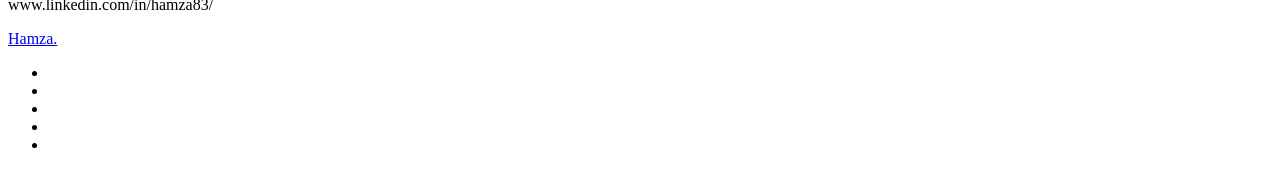
==== commit 3019b821: "resume updated" ====
--- a/index.html
+++ b/index.html
@@ -310,7 +310,7 @@
                                 </div>
                             </div>
                         </div>
-                        <a href="./documents/HamzaResumeDCT.pdf" class="main-btn">Download Resume</a>
+                        <a href="./documents/Hamza-FSD.pdf" class="main-btn">Download Resume</a>
                     </div>
                 </div>
             </div>
@@ -423,7 +423,7 @@
                         </div> -->
                         <div class="resume-item">
                             <h4>Freelancer</h4>
-                            <label class="resume-date">2020 - Present</label>
+                            <label class="resume-date">2022 - Present</label>
                             <span>Full Stack web Development</span>
                             <p>Developed a portfolio of full-stack solutions, including All Star Cab and Auto Care, Teshome Charity Foundation, Adjibar High School, and Habesha Chat, harnessing technologies like Node.js, React.js, Express and MySQL. These projects have yielded substantial improvements in organizational efficiency, fundraising effectiveness, collaborative learning, and community engagement, driving significant increases in sales, donation income, website traffic, and user engagement.</p>
                             <div class="icon-box">
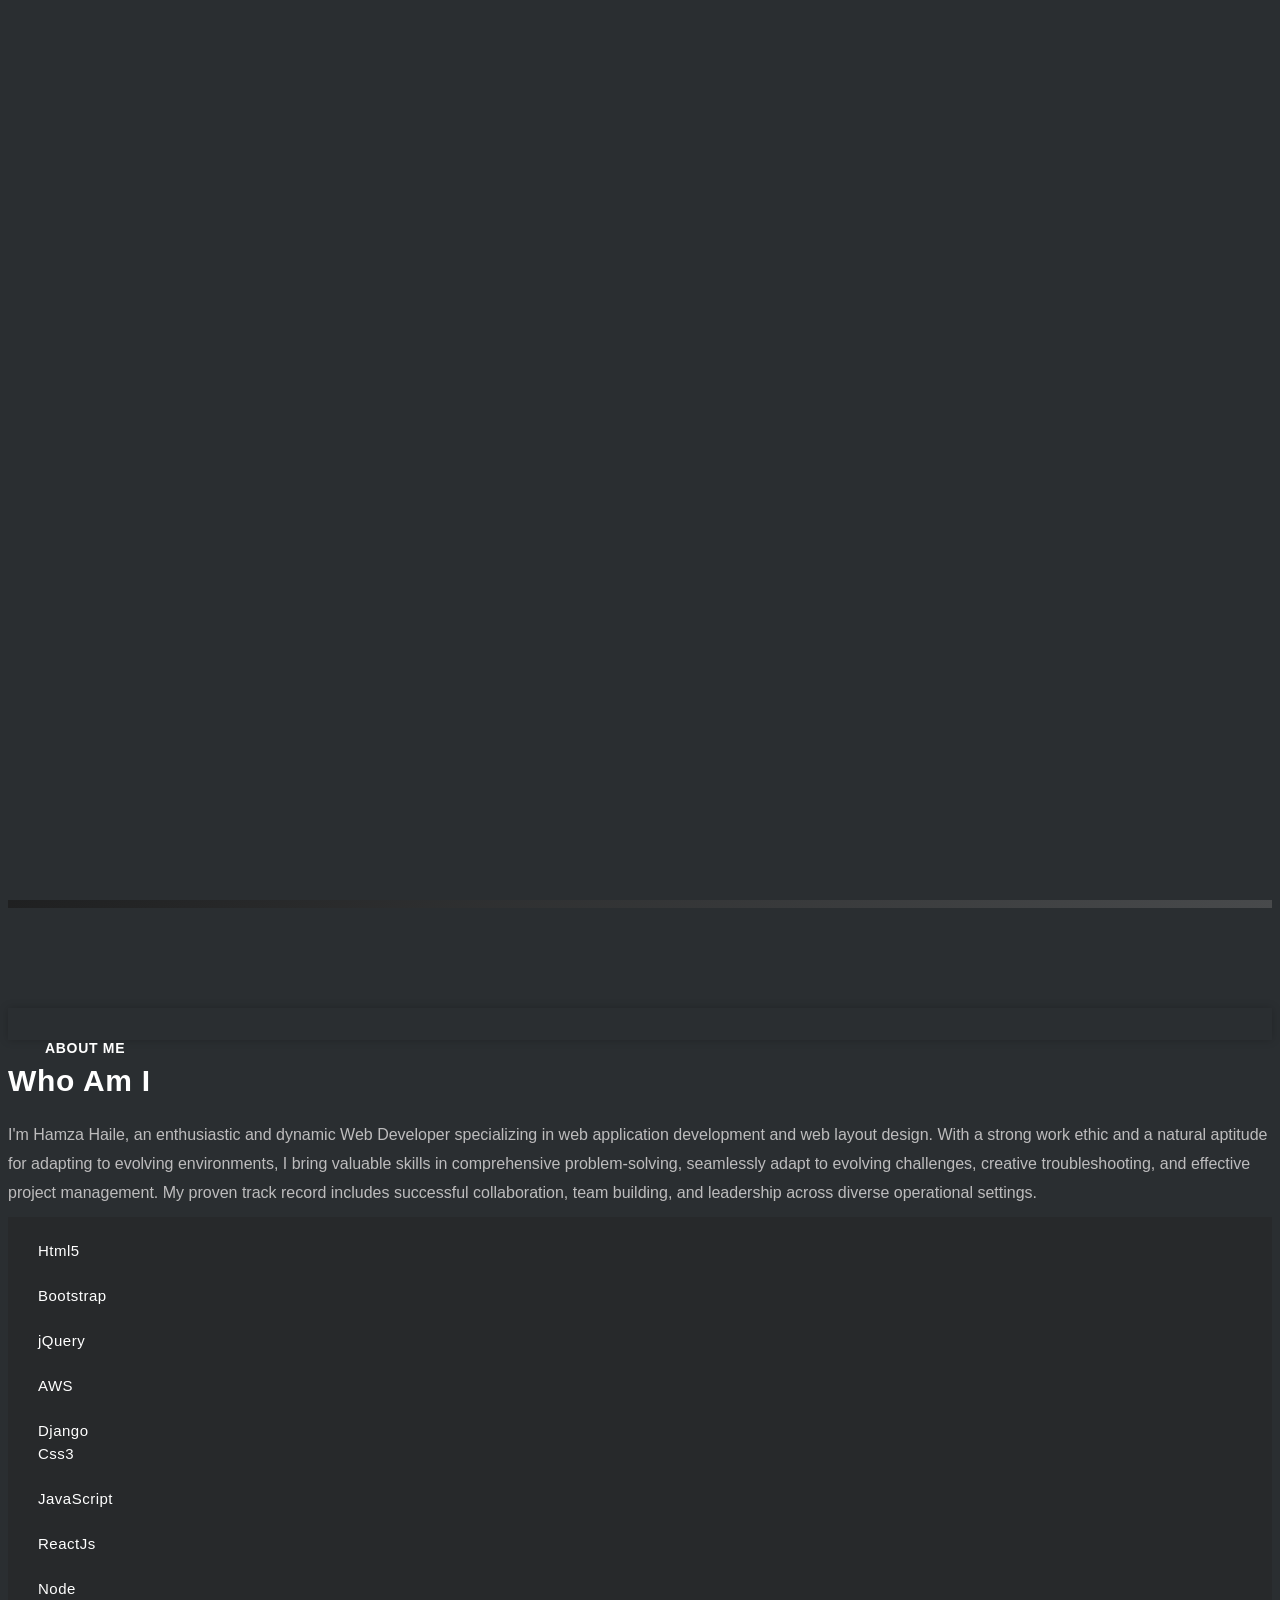
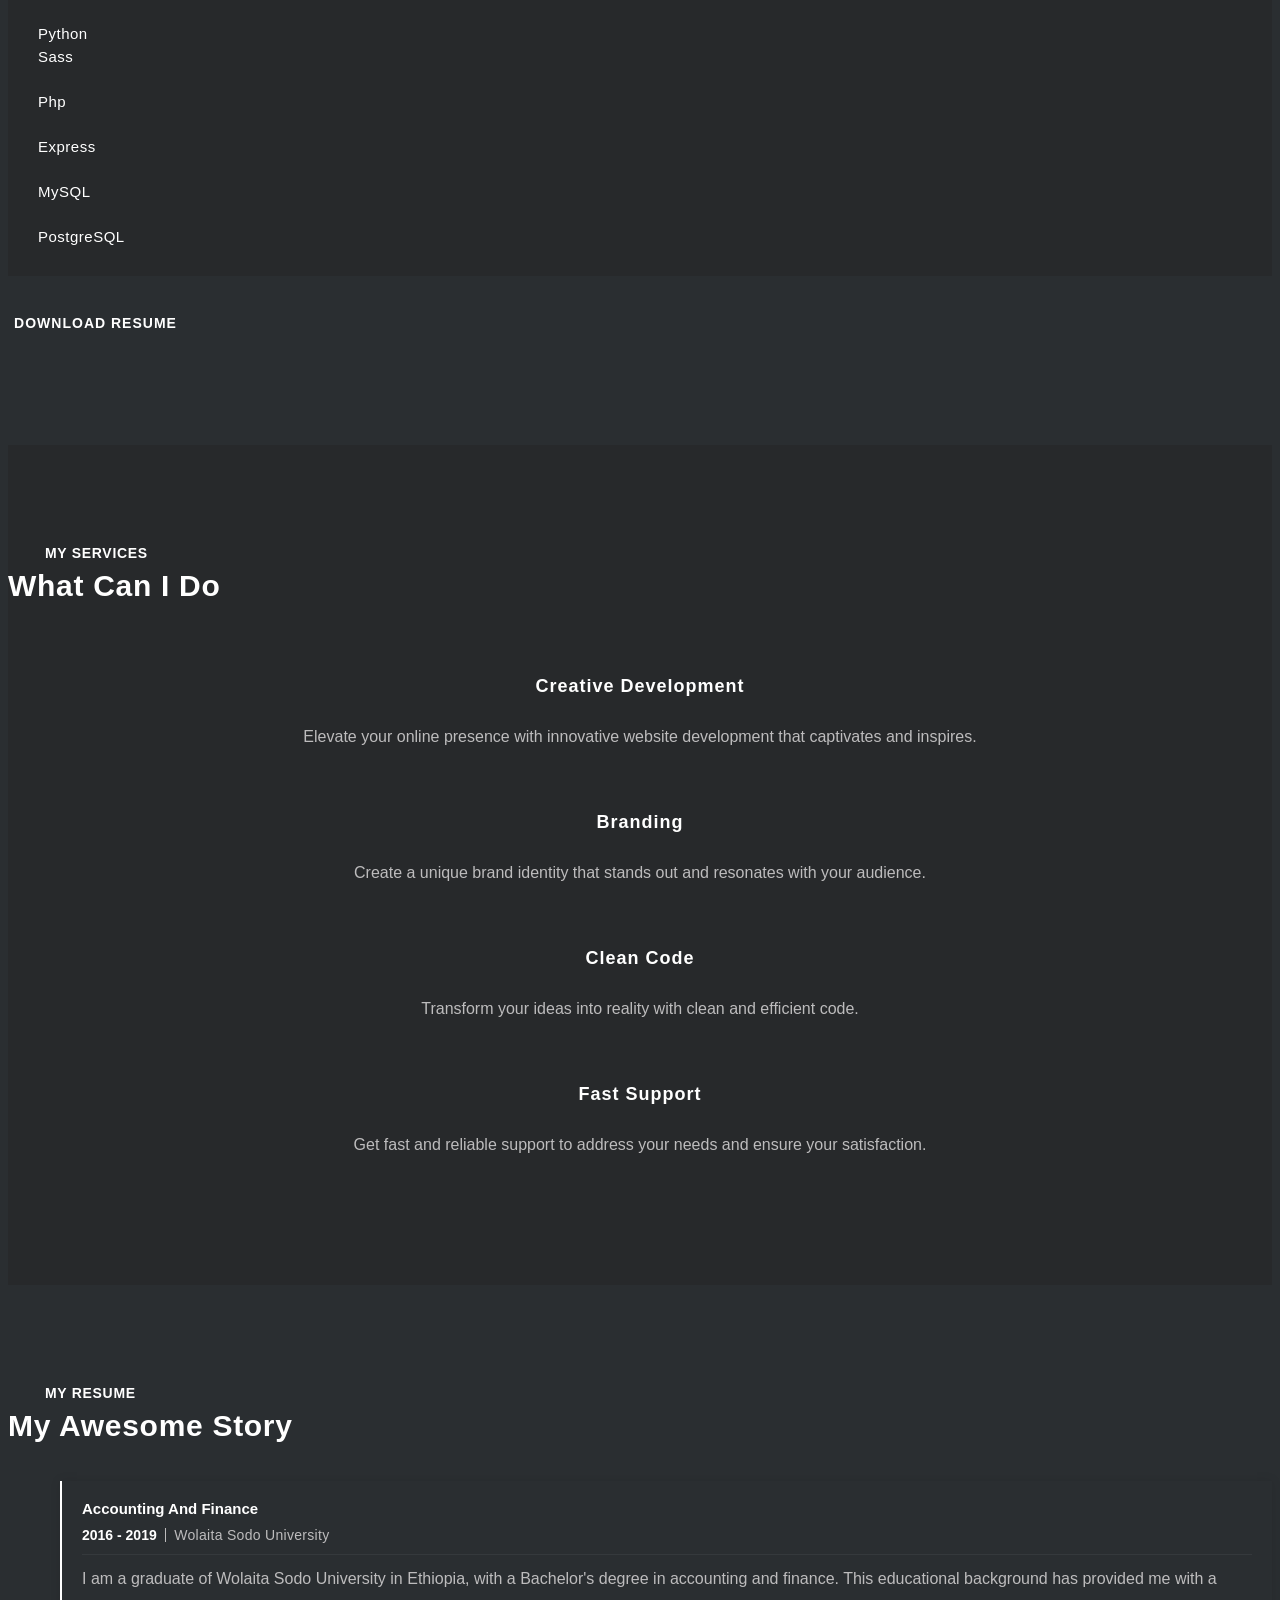
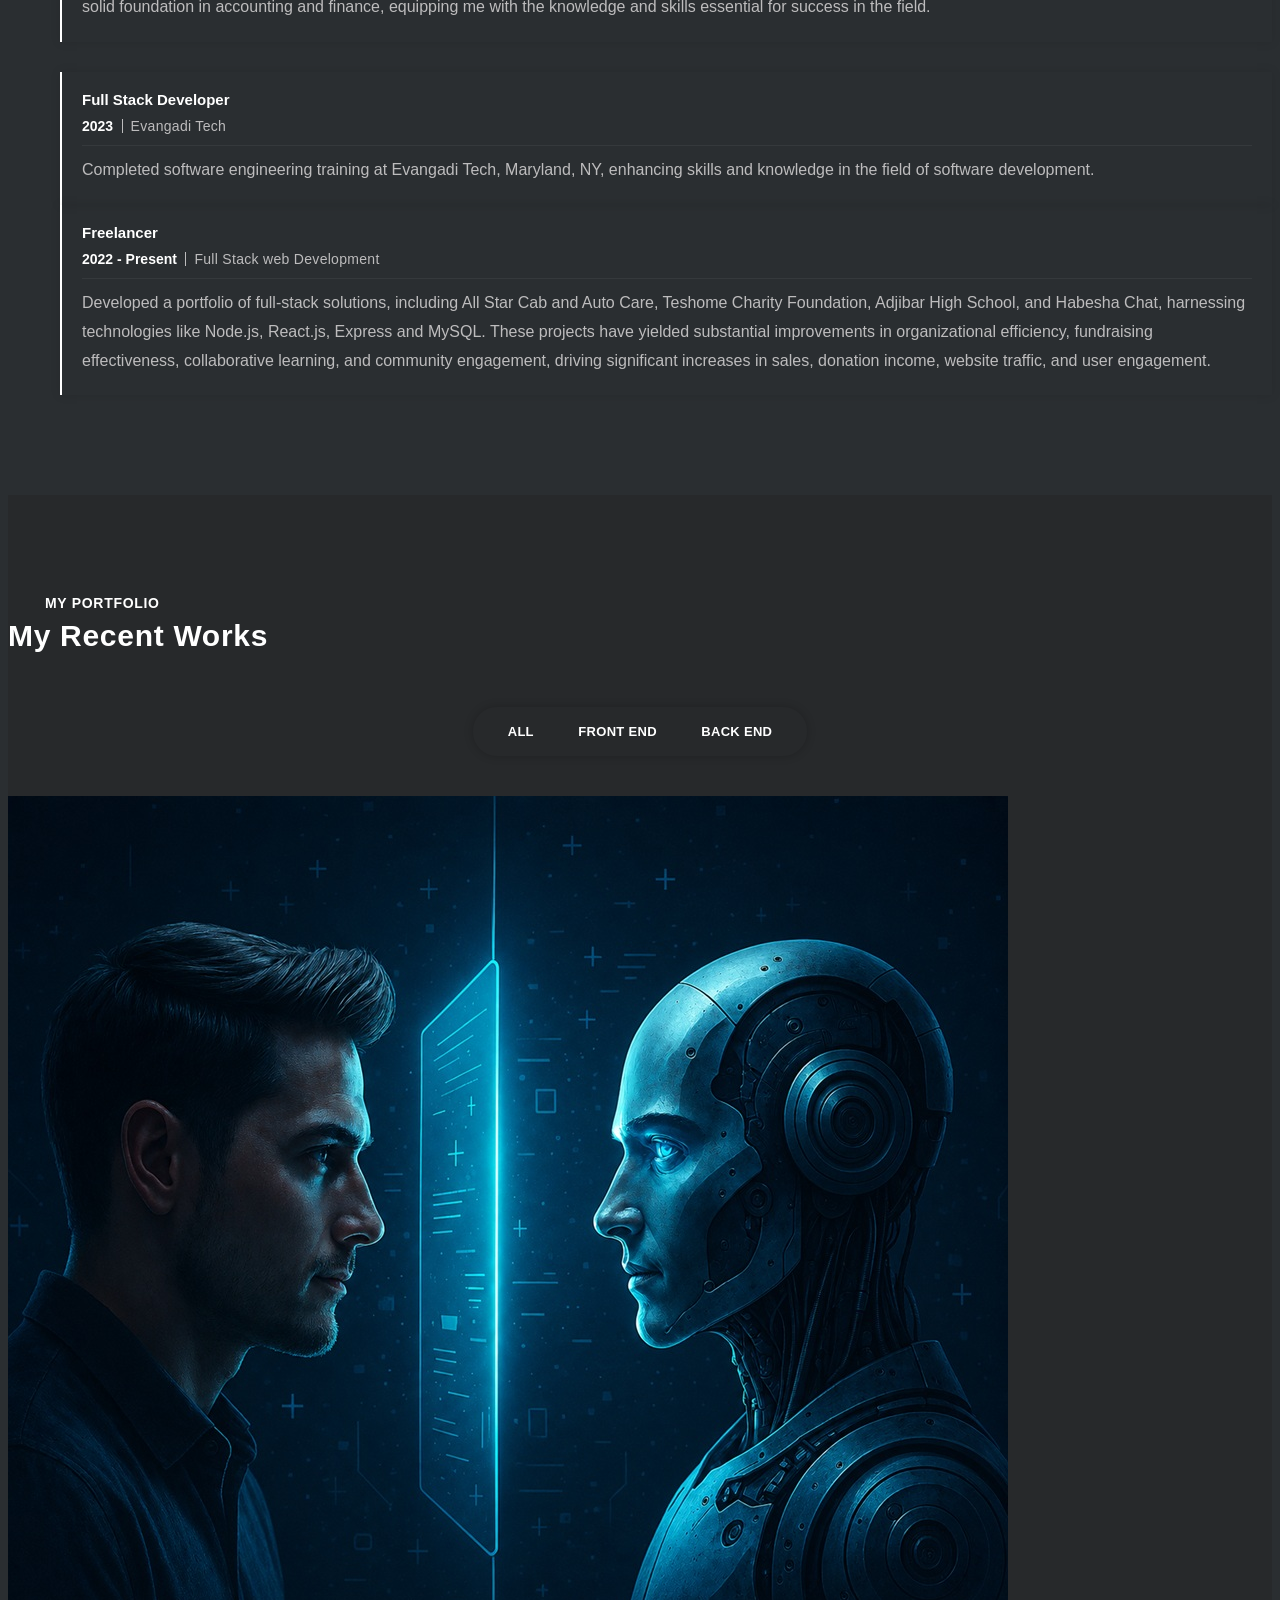
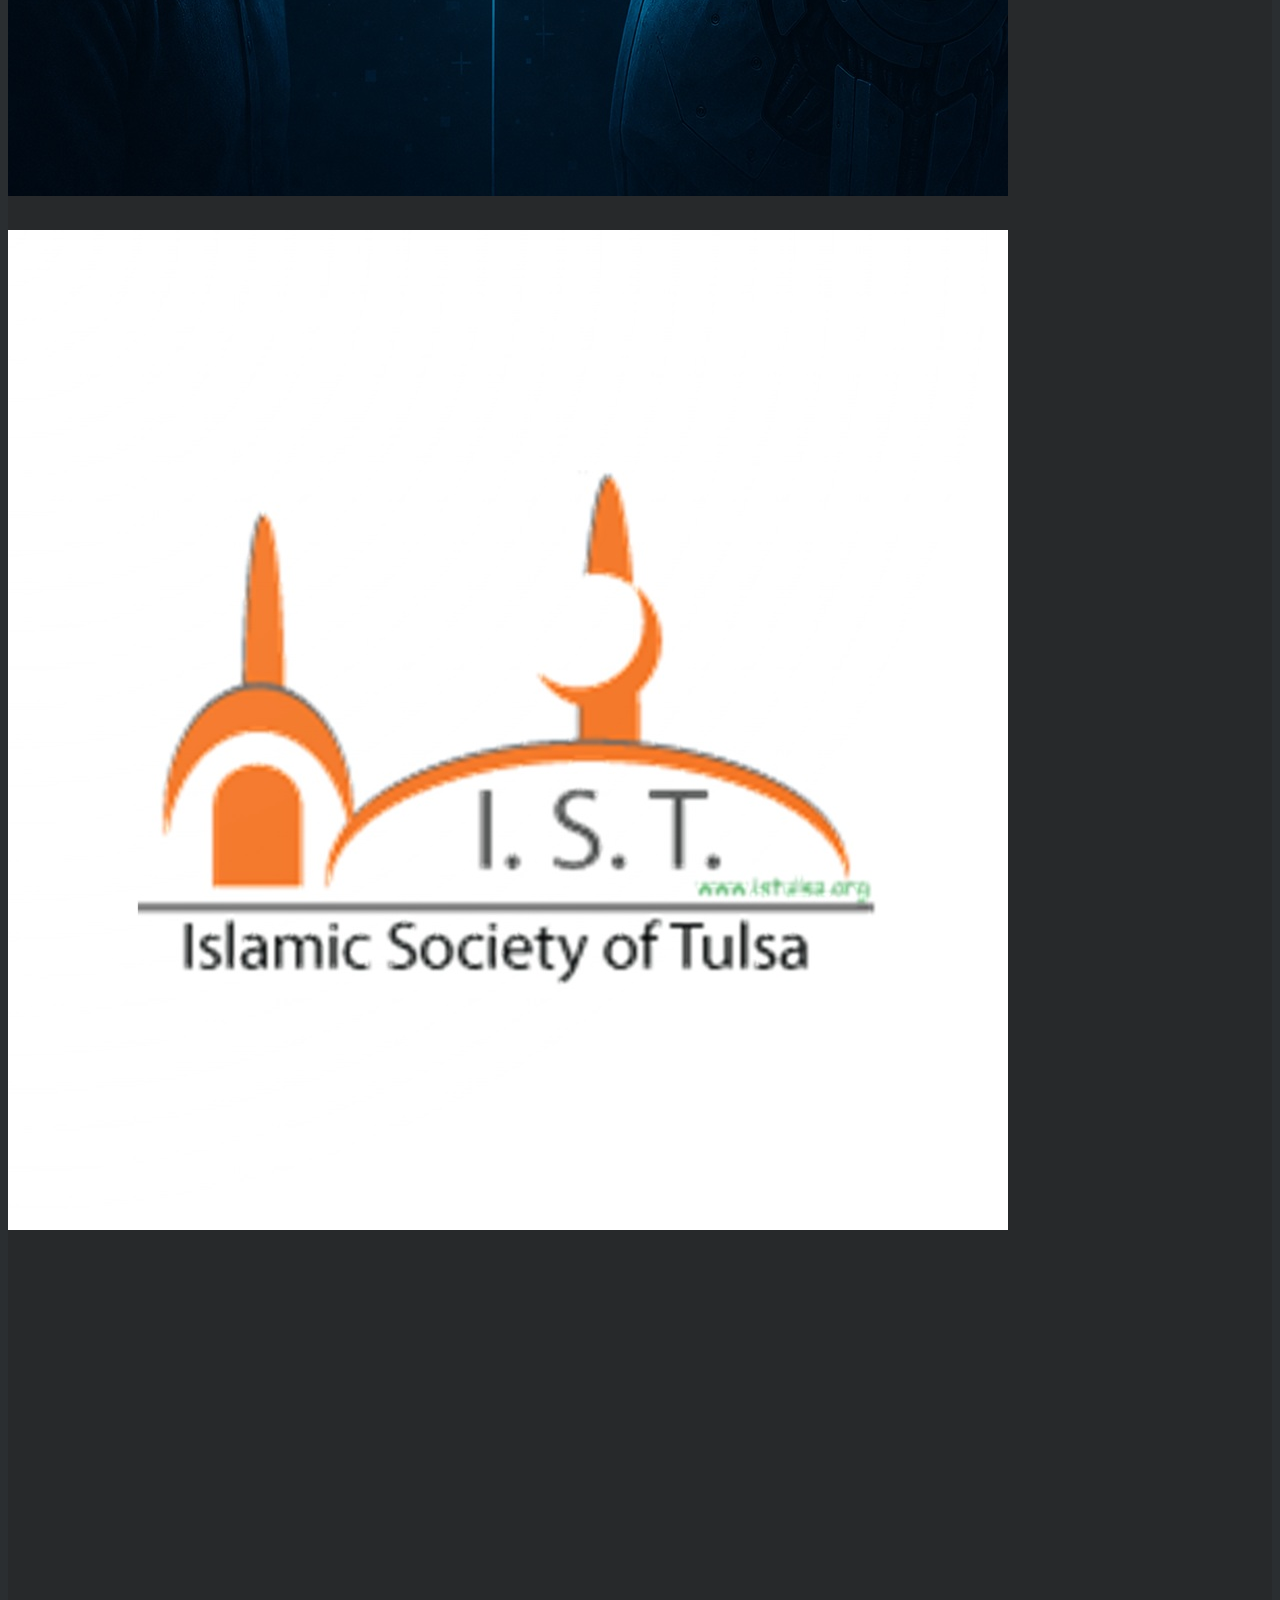
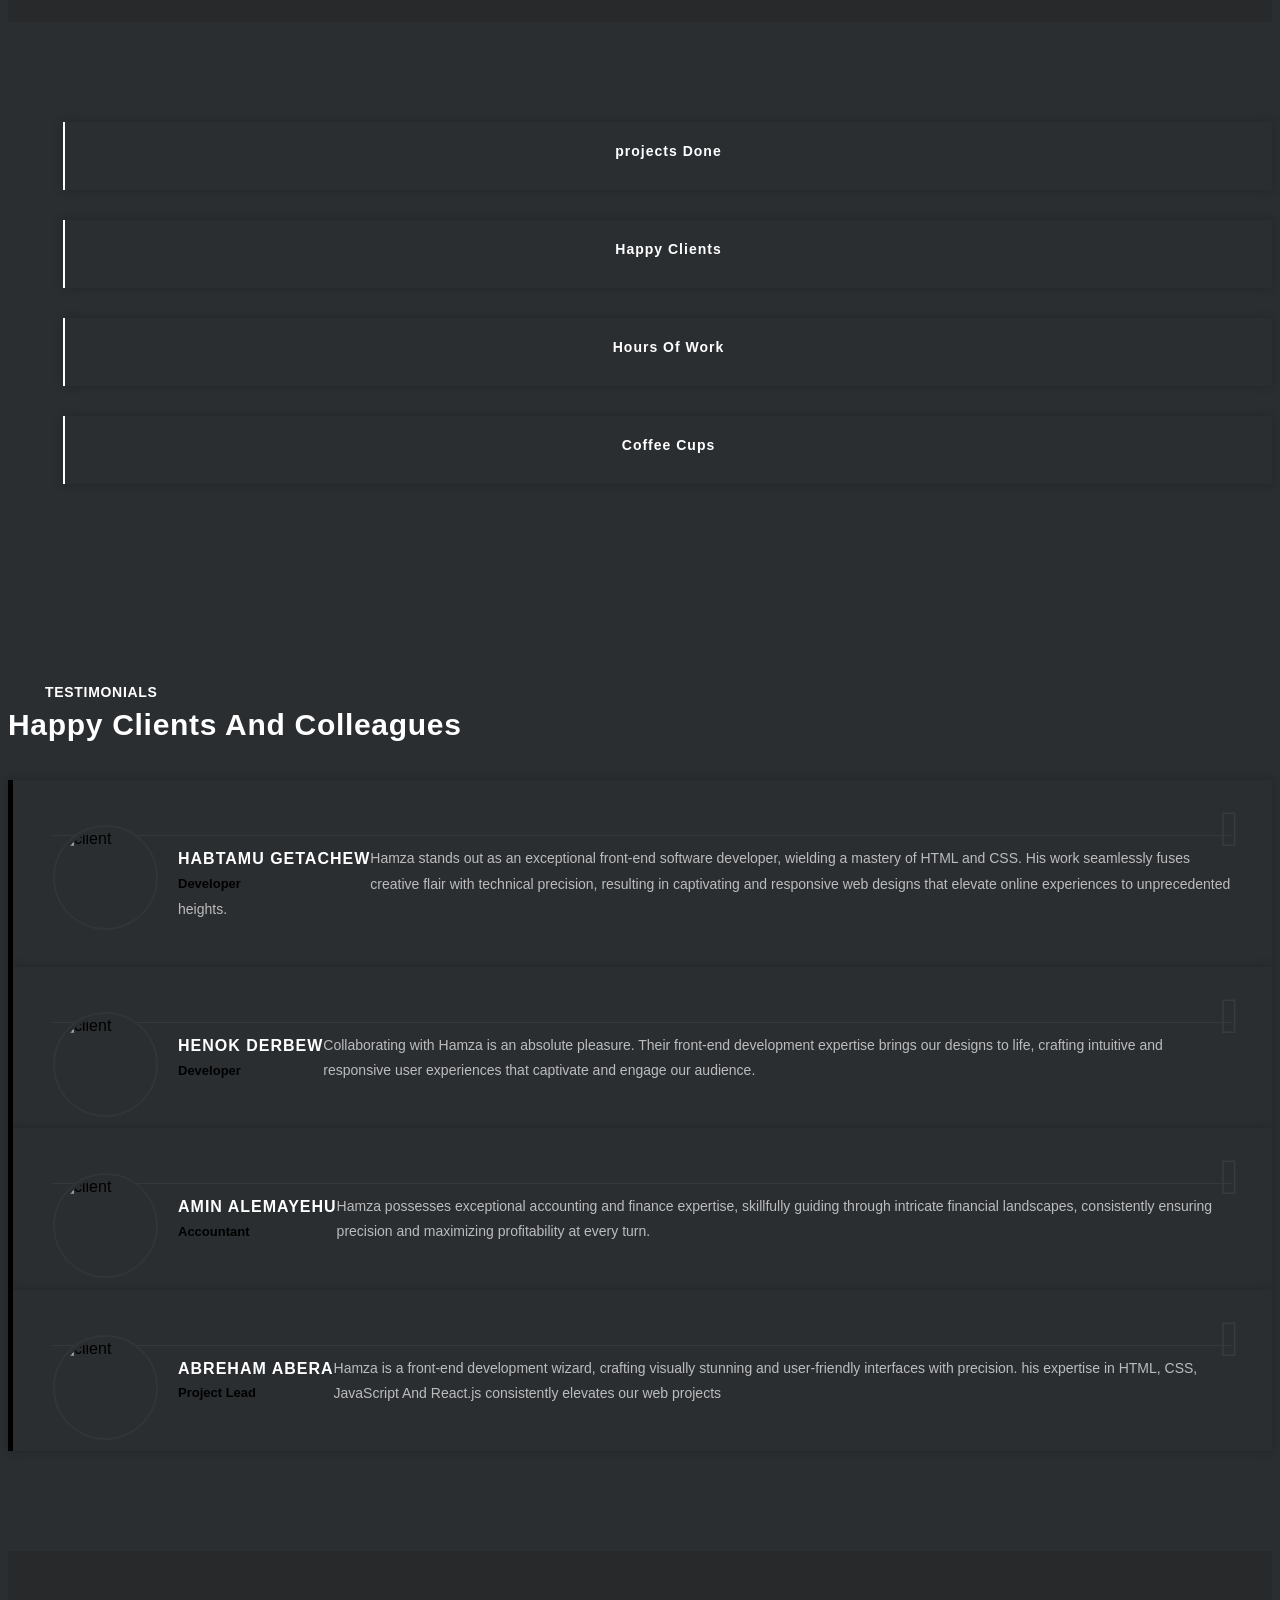
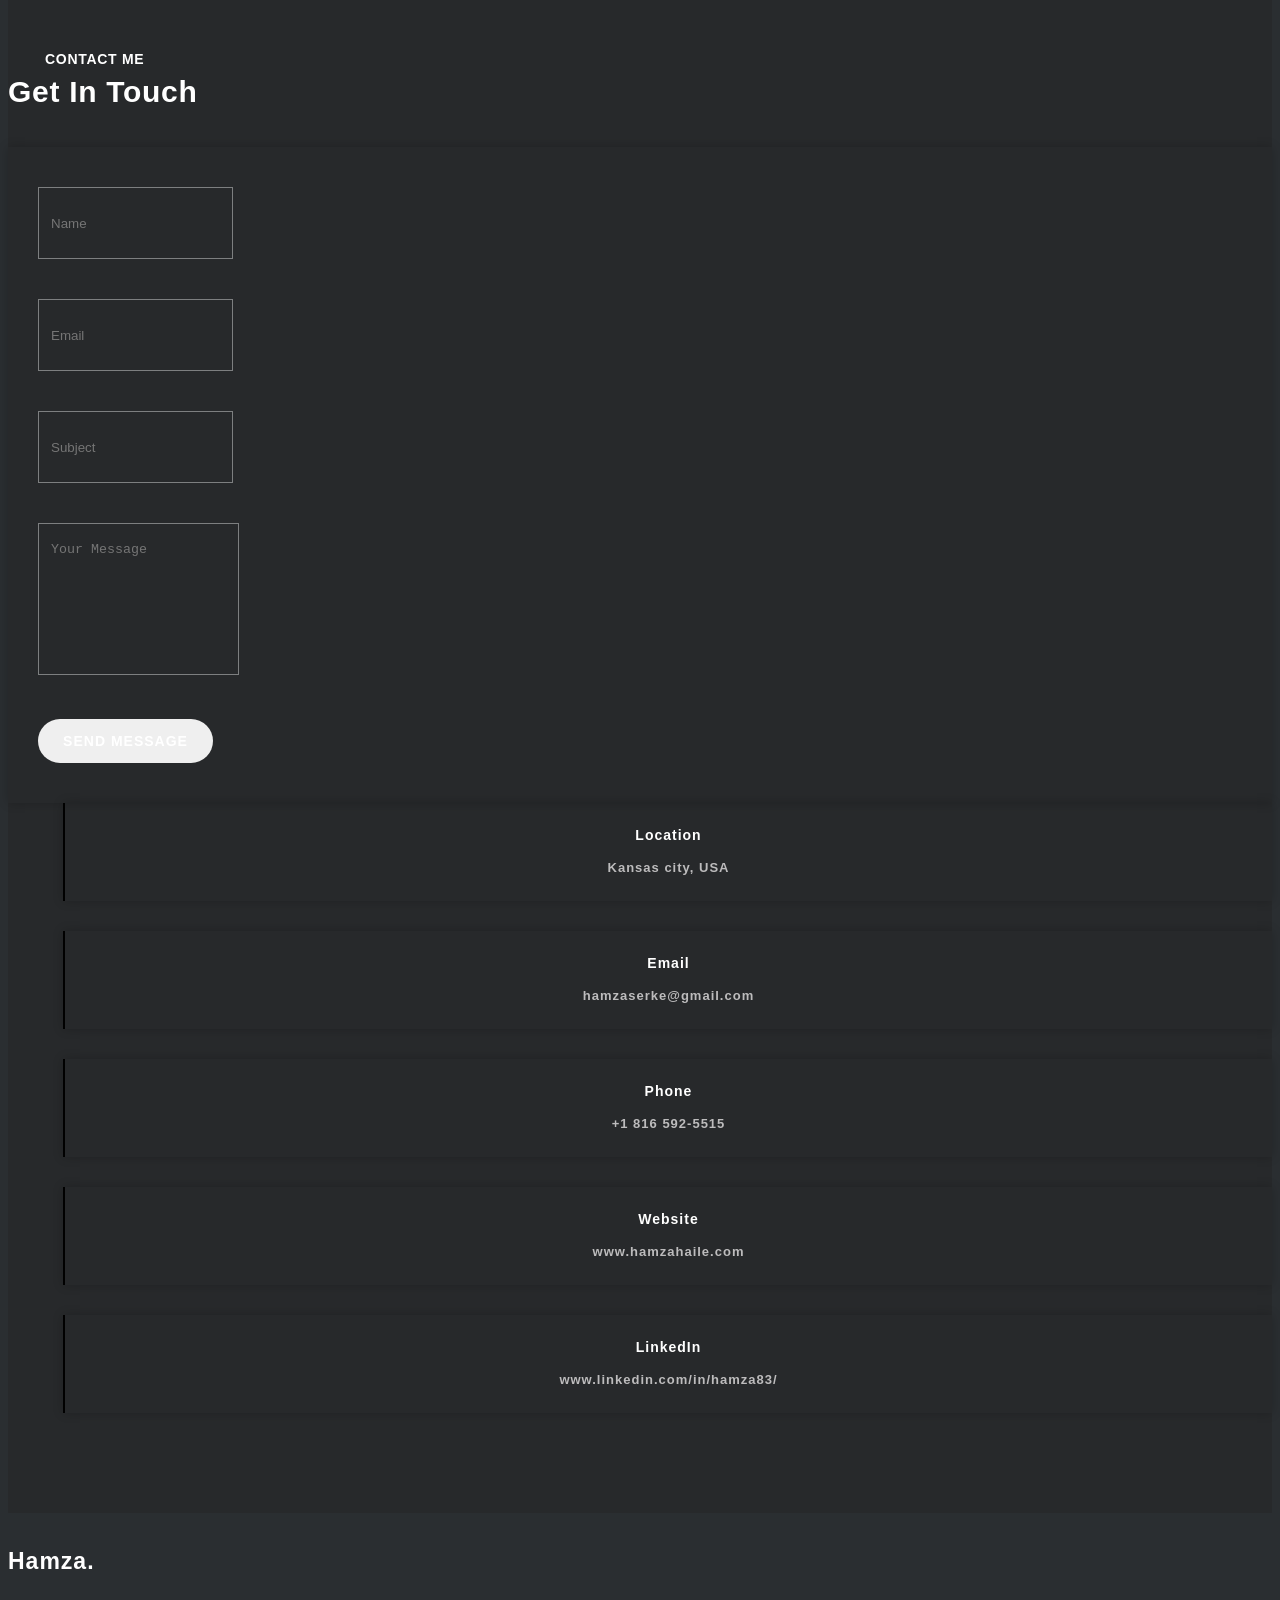
==== commit 8af123b3: "project added" ====
--- a/index.html
+++ b/index.html
@@ -460,13 +460,19 @@
                 <div id="filtr-container" class="row">
 
 
+
+
+
+
+                    
                     <div class="col-md-4 col-sm-6 filtr-item" data-category="2" data-sort="value">
                         <div class="item">
-                            <img class="img-responsive" src="./images/portfolio/allstarimg2.jpg" alt="">
+                            <img class="img-responsive" src="./images/portfolio/facingwithAi.jpg"
+                                alt="">
                             <div class="overlay">
-                                <h4 class="item-title">All Star cab</h4>
+                                <h4 class="item-title">Prep With AI</h4>
                                 <div class="thumbnail-container">
-                                    <div class="thumbnail-sitelink fa"><a href="allstar.html"><img
+                                    <div class="thumbnail-sitelink fa"><a href="prepwithai.html"><img
                                                 src="./images/portfolio/linklink.png" alt=""></a></div>
                                 </div>
                             </div>
@@ -474,21 +480,19 @@
                     </div>
 
 
-
-                    <div class="col-md-4 col-sm-6 filtr-item" data-category="2" data-sort="value">
+                      <div class="col-md-4 col-sm-6 filtr-item" data-category="2" data-sort="value">
                         <div class="item">
-                            <img class="img-responsive" src="./images/portfolio/teshomecharityimg.jpg" alt="">
+                            <img class="img-responsive" src="./images/portfolio/IST.jpg"
+                                alt="">
                             <div class="overlay">
-                                <h4 class="item-title">Teshome Charity Foundation</h4>
+                                <h4 class="item-title">Islamic Socity Of Tulsa</h4>
                                 <div class="thumbnail-container">
-                                    <div class="thumbnail-sitelink fa"><a href="teshomecf.html"><img
+                                    <div class="thumbnail-sitelink fa"><a href="ist.html"><img
                                                 src="./images/portfolio/linklink.png" alt=""></a></div>
                                 </div>
                             </div>
                         </div>
                     </div>
-
-
 
                     <div class="col-md-4 col-sm-6 filtr-item" data-category="2" data-sort="value">
                         <div class="item">
@@ -517,7 +521,36 @@
                         </div>
                     </div>
 
-                                        <div class="col-md-4 col-sm-6 filtr-item" data-category="2" data-sort="value">
+
+                    <div class="col-md-4 col-sm-6 filtr-item" data-category="2" data-sort="value">
+                        <div class="item">
+                            <img class="img-responsive" src="./images/portfolio/allstarimg2.jpg" alt="">
+                            <div class="overlay">
+                                <h4 class="item-title">All Star cab</h4>
+                                <div class="thumbnail-container">
+                                    <div class="thumbnail-sitelink fa"><a href="allstar.html"><img
+                                                src="./images/portfolio/linklink.png" alt=""></a></div>
+                                </div>
+                            </div>
+                        </div>
+                    </div>
+
+
+
+                    <div class="col-md-4 col-sm-6 filtr-item" data-category="2" data-sort="value">
+                        <div class="item">
+                            <img class="img-responsive" src="./images/portfolio/teshomecharityimg.jpg" alt="">
+                            <div class="overlay">
+                                <h4 class="item-title">Teshome Charity Foundation</h4>
+                                <div class="thumbnail-container">
+                                    <div class="thumbnail-sitelink fa"><a href="teshomecf.html"><img
+                                                src="./images/portfolio/linklink.png" alt=""></a></div>
+                                </div>
+                            </div>
+                        </div>
+                    </div>
+
+                     <div class="col-md-4 col-sm-6 filtr-item" data-category="2" data-sort="value">
                                             <div class="item">
                                                 <img class="img-responsive" src="./images/portfolio/Ai-chat.jpg" alt="">
                                                 <div class="overlay">
@@ -529,10 +562,10 @@
                                                     </div>
                                                 </div>
                                             </div>
-                                        </div>
-
-
-                    <div class="col-md-4 col-sm-6 filtr-item" data-category="2" data-sort="value">
+                    </div>
+
+
+                    <!-- <div class="col-md-4 col-sm-6 filtr-item" data-category="2" data-sort="value">
                         <div class="item">
                             <img class="img-responsive" src="./images/portfolio/amazonprojectphoto.jpeg" alt="">
                             <div class="overlay">
@@ -544,7 +577,7 @@
                                 </div>
                             </div>
                         </div>
-                    </div>
+                    </div> -->
 
                     <div class="col-md-4 col-sm-6 filtr-item" data-category="1" data-sort="value">
                         <div class="item">
@@ -562,7 +595,7 @@
 
 
 
-                    <div class="col-md-4 col-sm-6 filtr-item" data-category="1" data-sort="value">
+                    <!-- <div class="col-md-4 col-sm-6 filtr-item" data-category="1" data-sort="value">
                         <div class="item">
                             <img class="img-responsive" src="./images/portfolio/applenodereact.jpeg" alt="">
                             <div class="overlay">
@@ -574,11 +607,11 @@
                                 </div>
                             </div>
                         </div>
-                    </div>
-
-
-
-                    <div class="col-md-4 col-sm-6 filtr-item" data-category="1" data-sort="value">
+                    </div> -->
+
+
+
+                    <!-- <div class="col-md-4 col-sm-6 filtr-item" data-category="1" data-sort="value">
                         <div class="item">
                             <img class="img-responsive" src="./images/portfolio/apple-pc 1.jpg" alt="">
                             <div class="overlay">
@@ -589,7 +622,7 @@
                                 </div>
                             </div>
                         </div>
-                    </div>
+                    </div> -->
 
                     <!-- <div class="col-md-4 col-sm-6 filtr-item" data-category="2" data-sort="value">
                             <div class="item">
--- a/css/main.css
+++ b/css/main.css
@@ -0,0 +1,1842 @@
+/*-----------------------------------------------------------------
+Template Name  : Zahra - Responsive Personal Portfolio Template
+Author         : HasnaaDesign
+Version        : 1.0
+Primary Use    : Personal, Porfolio
+-----------------------------------------------------------------*/
+/*-----------------------------------------------------------------
+Table Of Contents
+--------------------------------
+ 1. Global Styles
+ 2. Color Switcher
+ 3. Loading
+ 4. Navbar
+ 5. Home
+ 6. About Me
+ 7. Services
+ 8. Resume
+ 9. Portfolio
+ 10. Fun Facts
+ 11. Testimonials
+ 12. Blog
+ 13. Contact
+ 14. Footer
+ 15. Scroll To Top
+ 16. Media Queries
+-----------------------------------------------------------------*/
+
+/* --------------------------------------
+   1. Global Styles
+-----------------------------------------*/
+
+* {
+    -webkit-transition: all .4s ease-in-out;
+    -moz-transition: all .4s ease-in-out;
+    -o-transition: all .4s ease-in-out;
+    -ms-transition: all .4s ease-in-out;
+    transition: all .4s ease-in-out;
+}
+
+body {
+    font-family: 'Open Sans', sans-serif;
+    background-color: #2a2e31;
+    overflow-x: hidden;
+}
+
+h1, h2, h3, h4, h5, h6 {
+    font-family: 'Montserrat', sans-serif;
+    margin: 0;
+    padding: 0;
+}
+
+a,
+a:hover,
+a:focus,
+a:active {
+    color: #fff;
+    text-decoration: none;
+}
+
+/*=========== Typography ============*/
+h1 {
+    font-size: 80px;
+    font-weight: 800;
+}
+
+h2 {
+    font-size: 50px;
+    font-weight: 600;
+}
+
+h3 {
+    font-size: 30px;
+    font-weight: 600;
+}
+
+h4 {
+    font-size: 18px;
+    font-weight: 400;
+}
+
+h5 {
+    font-size: 16px;
+    font-weight: 400;
+}
+
+h6 {
+    font-size: 15px;
+    font-weight: 400;
+}
+
+/*=========== My Classes ============*/
+.main-title {
+    margin-bottom: 40px;
+}
+
+.main-title h3 {
+    position: relative;
+    color: #fff;
+    font-weight: 600;
+    letter-spacing: .7px;
+    font-size: 14px;
+    text-transform: uppercase;
+    margin: 0;
+    padding: 0 0 10px 37px;
+}
+
+.main-title h3:before {
+    content: '';
+    position: absolute;
+    top: 5px;
+    left: 0;
+    width: 29px;
+    height: 2px;
+}
+
+.main-title h2 {
+    color: #fff;
+    font-weight: 600;
+    font-size: 30px;
+    line-height: 1;
+    letter-spacing: .7px;
+    margin: 0;
+    text-transform: capitalize;
+}
+
+.display-table {
+    display: table;
+    width: 100%;
+}
+
+.display-table-cell {
+    display: table-cell;
+    vertical-align: middle;
+    height: 100vh;
+    min-height: 100%;
+}
+
+.main-btn {
+    position: relative;
+    display: inline-block;
+    min-width: 155px;
+    color: #fff;
+    padding: 14px 0;
+    font-size: 14px;
+    font-weight: 600;
+    text-transform: uppercase;
+    letter-spacing: 1px;
+    text-align: center;
+    border: none;
+    border-radius: 24px;
+    outline: none;
+    -webkit-transition: all .4s ease-in-out;
+    -moz-transition: all .4s ease-in-out;
+    -o-transition: all .4s ease-in-out;
+    -ms-transition: all .4s ease-in-out;
+    transition: all .4s ease-in-out;
+}
+
+/* --------------------------------------
+   2. Color Switcher
+-----------------------------------------*/
+
+.switch-button {
+    position: fixed;
+    top: 30%;
+    right: 0;
+    width: 50px;
+    height: 50px;
+    line-height: 58px;
+    text-align: center;
+    z-index: 9999;
+    background: #2a2e31;
+    color: #fff;
+    cursor: pointer;
+    box-shadow: 0 0 10px rgba(0, 0, 0, .2);
+    -webkit-transition: all .6s ease-in-out;
+    -moz-transition: all .6s ease-in-out;
+    -o-transition: all .6s ease-in-out;
+    -ms-transition: all .6s ease-in-out;
+    transition: all .6s ease-in-out;
+}
+
+.switch-button.hide {
+    right: -100%;
+}
+
+.switch-button i {
+    font-size: 23px;
+}
+
+.switched-styles {
+    position: fixed;
+    top: 30%;
+    right: -100%;
+    width: 240px;
+    z-index: 9999;
+    background: #2a2e31;
+    color: #fff;
+    padding: 16px;
+    box-shadow: 0 0 10px rgba(0, 0, 0, .2);
+    -webkit-transition: all .6s ease-in-out;
+    -moz-transition: all .6s ease-in-out;
+    -o-transition: all .6s ease-in-out;
+    -ms-transition: all .6s ease-in-out;
+    transition: all .6s ease-in-out;
+}
+
+.switched-styles.show {
+    right: 0;
+}
+
+.switched-styles h4 {
+    display: inline-block;
+    color: #ccc;
+    font-size: 14px;
+    letter-spacing: .5px;
+    line-height: 1;
+    font-weight: 600;
+    padding: 6px 0;
+    border-bottom: 1px solid rgba(255, 255, 255, .05);
+    text-transform: uppercase;
+    margin: 0;
+    margin-bottom: 20px;
+}
+
+.switched-styles ul {
+    margin-bottom: 0;
+}
+
+.switched-styles ul li {
+    display: inline-block;
+    cursor: pointer;
+    height: 28px;
+    width: 39px;
+    border-radius: 14px 0;
+    margin: 4px 5px;
+}
+
+.switched-styles ul li[data-color="orange"] {
+    background-color: #f7971c;
+}
+
+.switched-styles ul li[data-color="gold"] {
+    background-color: #c79864;
+}
+
+.switched-styles ul li[data-color="green"] {
+    background-color: #6b9839;
+}
+
+.switched-styles ul li[data-color="red"] {
+    background-color: #fd5c55;
+}
+
+.switched-styles ul li[data-color="blue"] {
+    background-color: #4d74e6;
+}
+
+.switched-styles ul li[data-color="purble"] {
+    background-color: #8a2be2;
+}
+
+.switched-styles ul li[data-color="yellow"] {
+    background-color: #f1df44;
+}
+
+.switched-styles ul li[data-color="rose"] {
+    background-color: #e350b8;
+}
+
+.switched-styles .hide-button {
+    position: absolute;
+    top: 2px;
+    right: 10px;
+    font-size: 34px;
+    cursor: pointer;
+    color: #ccc;
+}
+
+/* --------------------------------------
+   3. Loading
+-----------------------------------------*/
+
+.preloader {
+    position: fixed;
+    top: 0;
+    left: 0;
+    width: 100%;
+    height: 100%;
+    z-index: 999999;
+    background: #2a2e31;
+}
+
+.preloader .loading-inner {
+    position: relative;
+    left: 50%;
+    top: 50%;
+    width: 130px;
+    height: 130px;
+    margin: -65px 0 0 -65px;
+    border-radius: 50%;
+    border: 3px solid transparent;
+    -webkit-animation: spin 2s linear infinite;
+    animation: spin 2s linear infinite;
+}
+
+.preloader .loading-inner:before,
+.preloader .loading-inner:after {
+    content: '';
+    position: absolute;
+    top: 5px;
+    left: 5px;
+    right: 5px;
+    bottom: 5px;
+    border-radius: 50%;
+    border: 3px solid transparent;
+    -webkit-animation: spin 3s linear infinite;
+    animation: spin 3s linear infinite;
+}
+
+.preloader .loading-inner:after {
+    top: 15px;
+    left: 15px;
+    right: 15px;
+    bottom: 15px;
+    -webkit-animation: spin 1.5s linear infinite;
+    animation: spin 1.5s linear infinite;
+}
+
+@-webkit-keyframes spin {
+    0% {
+        -webkit-transform: rotate(0deg);
+        -moz-transform: rotate(0deg);
+        -ms-transform: rotate(0deg);
+        -o-transform: rotate(0deg);
+        transform: rotate(0deg);
+    }
+    
+    100% {
+        -webkit-transform: rotate(360deg);
+        -moz-transform: rotate(360deg);
+        -ms-transform: rotate(360deg);
+        -o-transform: rotate(360deg);
+        transform: rotate(360deg);
+    }
+}
+
+@keyframes spin {
+    0% {
+        -webkit-transform: rotate(0deg);
+        -moz-transform: rotate(0deg);
+        -ms-transform: rotate(0deg);
+        -o-transform: rotate(0deg);
+        transform: rotate(0deg);
+    }
+
+    100% {
+        -webkit-transform: rotate(360deg);
+        -moz-transform: rotate(360deg);
+        -ms-transform: rotate(360deg);
+        -o-transform: rotate(360deg);
+        transform: rotate(360deg);
+    }
+}
+
+/* --------------------------------------
+   4. Navbar
+-----------------------------------------*/
+
+.navbar {
+    background: rgba(50, 50, 50, .2);
+    position: absolute;
+    top: 0;
+    left: 0;
+    width: 100%;
+    border: none;
+    margin-bottom: 0;
+    padding-top: 10px;
+    padding-bottom: 10px;
+    z-index: 999;
+}
+
+.navbar.active-nav {
+    position: fixed;
+    background: #2a2e31;
+    border-bottom: 1px solid rgba(255, 255, 255, .1);
+    border-radius: 0;
+}
+
+.navbar .menu-toggle {
+    position: relative;
+    padding: 10px 0;
+    float: right;
+    z-index: 2;
+    background: transparent;
+    border: none;
+    outline: none;
+    cursor: pointer;
+    display: none;
+}
+
+.navbar .menu-toggle .bar {
+    display: block;
+    width: 28px;
+    height: 2px;
+}
+
+.navbar .menu-toggle .bar:first-child {
+    width: 14px;
+    margin-left: 14px;
+}
+
+.navbar .menu-toggle .bar:nth-child(2) {
+    margin: 6px 0;
+}
+
+.navbar .menu-toggle .bar:last-child {
+    width: 14px;
+    margin-right: 14px;
+}
+
+.navbar.menu-active .menu-toggle {
+    -webkit-transform: rotate(-45deg);
+    -moz-transform: rotate(-45deg);
+    -ms-transform: rotate(-45deg);
+    -o-transform: rotate(-45deg);
+    transform: rotate(-45deg);
+}
+
+.navbar.menu-active .menu-toggle .bar:first-child,
+.navbar.menu-active .menu-toggle .bar:last-child {
+    -webkit-transform: rotate(-90deg) translateY(7px);
+    -moz-transform: rotate(-90deg) translateY(7px);
+    -ms-transform: rotate(-90deg) translateY(7px);
+    -o-transform: rotate(-90deg) translateY(7px);
+    transform: rotate(-90deg) translateY(7px);
+    margin-right: 0;
+    margin-left: 0;
+}
+
+.navbar .navbar-brand,
+.navbar .navbar-brand:hover,
+.navbar .navbar-brand:focus {
+    height: auto;
+    font-size: 23px;
+    font-weight: 800;
+    text-transform: capitalize;
+    letter-spacing: 1px;
+    padding: 10px 0;
+    font-family: 'Montserrat', sans-serif;
+}
+
+.navbar .navbar-nav > li > a,
+.navbar .navbar-nav > li > a:hover,
+.navbar .navbar-nav > li > a:focus {
+    color: #fff;
+    font-weight: 600;
+    padding: 10px 12px;
+    letter-spacing: .5px;
+    text-transform: capitalize;
+    font-family: 'Montserrat', sans-serif;
+}
+
+.navbar .navbar-nav > li > a.active {
+    font-weight: 600;
+}
+
+/* --------------------------------------
+   5. Home
+-----------------------------------------*/
+
+.home {
+    background: url(../images/NewImages/first-bg.jpg) center center no-repeat fixed;
+    -webkit-background-size: cover;
+    -moz-background-size: cover;
+    -o-background-size: cover;
+    background-size: cover;
+    position: relative;
+    height: 100vh;
+    overflow: hidden;
+}
+
+.home .overlay {
+    background: linear-gradient(135deg, rgba(0, 0, 0, 0.95) 0%, rgba(117, 116, 116, .4) 100%);
+    position: absolute;
+    top: 0;
+    left: 0;
+    width: 100%;
+    height: 100%;
+}
+
+.home .intro h3 {
+    color: #c3c0c0;
+    font-size: 22px;
+    font-weight: 600;
+    text-transform: capitalize;
+    letter-spacing: 1px;
+    margin: 0;
+}
+
+.home .intro h1 {
+    color: #fff;
+    font-size: 80px;
+    margin: 30px 0;
+    text-transform: capitalize;
+    font-weight: 800;
+    line-height: 1;
+    letter-spacing: 2px;
+}
+
+.home .intro p {
+    position: relative;
+    color: #c3c0c0;
+    font-size: 22px;
+    font-weight: 600;
+    text-transform: capitalize;
+    letter-spacing: 1px;
+    margin: 0;
+    margin-bottom: 50px;
+    padding-left: 44px;
+}
+
+.home .intro p:before {
+    content: '';
+    position: absolute;
+    top: 15px;
+    left: 0;
+    width: 32px;
+    height: 2px;
+}
+
+.home #particles-js {
+	position: absolute;
+	width: 100%;
+	height: 100%;
+}
+
+/* --------------------------------------
+   6. About Me
+-----------------------------------------*/
+
+.about-me {
+    position: relative;
+    padding-top: 100px;
+    padding-bottom: 100px;
+    color: #fff;
+}
+
+.about-me .about-image {
+    padding: 7px;
+    box-shadow: 0 0 10px rgba(0, 0, 0, .2);
+}
+
+.about-me .about-image img {
+    opacity: .8;
+}
+
+.about-me .about-image img:hover {
+    opacity: 1;
+}
+
+.about-me .about-info .main-title {
+    margin-bottom: 25px;
+}
+
+.about-me .about-info p {
+    color: #bdbcbd;
+    line-height: 1.8;
+    font-weight: 400;
+    margin-bottom: 25px;
+}
+
+.about-me .about-info p:first-of-type {
+    margin-bottom: 10px;
+}
+
+.about-me .about-info .skills {
+    position: relative;
+    background-color: #27292b;
+    padding: 25px 30px;
+    margin-bottom: 25px;
+}
+
+.about-me .about-info .skills .skills-inner h4 {
+    font-size: 15px;
+    margin: 0;
+    margin-bottom: 6px;
+    letter-spacing: .5px;
+    color: #fff;
+}
+
+.about-me .about-info .skills .skills-inner p {
+    padding-bottom: 22px;
+    margin: 0;
+}
+
+.about-me .about-info .skills .skills-inner:last-of-type p {
+    padding-bottom: 0;
+}
+
+.about-me .about-info .skills .skills-inner i {
+    font-size: 15px;
+}
+
+.about-me .about-info .main-btn {
+    min-width: 175px;
+}
+
+/* --------------------------------------
+   7. Services
+-----------------------------------------*/
+
+.services {
+    position: relative;
+    padding-top: 100px;
+    padding-bottom: 100px;
+    background: #27292b;
+}
+
+.services .service {
+    position: relative;
+    text-align: center;
+    padding: 25px 8px;
+}
+
+.services .service:before {
+    content: '';
+    position: absolute;
+    top: 0;
+    left: 0;
+    width: 100%;
+    height: 100%;
+    box-shadow: 0 0 10px rgba(0, 0, 0, .2);
+    -webkit-transform: scale3d(1.1, 1.1, 1.1);
+    -moz-transform: scale3d(1.1, 1.1, 1.1);
+    -o-transform: scale3d(1.1, 1.1, 1.1);
+    -ms-transform: scale3d(1.1, 1.1, 1.1);
+    transform: scale3d(1.1, 1.1, 1.1);
+    opacity: 0;
+    -webkit-transition: all .8s ease-in-out;
+    -moz-transition: all .8s ease-in-out;
+    -o-transition: all .8s ease-in-out;
+    -ms-transition: all .8s ease-in-out;
+    transition: all .8s ease-in-out;
+}
+
+.services .service:hover:before {
+    -webkit-transform: scale3d(1, 1, 1);
+    -moz-transform: scale3d(1, 1, 1);
+    -o-transform: scale3d(1, 1, 1);
+    -ms-transform: scale3d(1, 1, 1);
+    transform: scale3d(1, 1, 1);
+    opacity: 1;
+}
+
+.services .service .service-icon i {
+    width: 90px;
+    height: 90px;
+    line-height: 90px;
+    font-size: 50px;
+}
+
+.services .service h4 {
+    display: inline-block;
+    color: #fff;
+    font-size: 18px;
+    letter-spacing: 1px;
+    margin-bottom: 10px;
+    margin-top: 10px;
+    font-weight: 600;
+    text-transform: capitalize;
+}
+
+.services .service p {
+    line-height: 1.8;
+    margin-bottom: 0;
+    font-weight: 400;
+    color: #bdbcbd;
+}
+
+/* --------------------------------------
+   8. Resume
+-----------------------------------------*/
+
+.resume {
+    position: relative;
+    padding-top: 100px;
+    padding-bottom: 100px;
+    color: #fff;
+}
+
+.resume .education,
+.resume .experience {
+    padding-left: 52px;
+}
+
+.resume .resume-item {
+    position: relative;
+    padding: 20px;
+    margin-bottom: 30px;
+    box-shadow: 0 0 10px rgba(0, 0, 0, .1);
+    border-left: 2px solid;
+}
+
+.resume .resume-item:last-child {
+    margin-bottom: 0;
+}
+
+.resume .resume-item:before {
+    content: '';
+    position: absolute;
+    top: 27px;
+    left: -18px;
+    width: 16px;
+    height: 2px;
+}
+
+.resume .resume-item h4 {
+    font-size: 15px;
+    font-weight: 600;
+    line-height: 1;
+    text-transform: capitalize;
+    color: #fff;
+    margin-bottom: 10px;
+}
+
+.resume .resume-item .resume-date {
+    display: inline-block;
+    font-size: 14px;
+    line-height: 1;
+    font-weight: 600;
+    margin: 0;
+}
+
+.resume .resume-item span {
+    display: inline-block;
+    font-size: 14px;
+    line-height: 1;
+    letter-spacing: .3px;
+    color: #bdbcbd;
+    margin-left: 4px;
+    padding-left: 8px;
+    border-left: 1px solid #bdbcbd;
+}
+
+.resume .resume-item p {
+    line-height: 1.8;
+    margin-bottom: 0;
+    font-weight: 400;
+    color: #bdbcbd;
+    margin-top: 10px;
+    padding-top: 10px;
+    border-top: 1px solid rgba(255, 255, 255, .05);
+}
+
+.resume .resume-item .icon-box {
+    position: absolute;
+    top: 10px;
+    left: -53px;
+    width: 35px;
+    height: 35px;
+    line-height: 35px;
+    text-align: center;
+    border-radius: 50%;
+    font-size: 16px;
+    color: #fff;
+}
+
+/* --------------------------------------
+   9. Portfolio
+-----------------------------------------*/
+
+.portfolio {
+    position: relative;
+    padding-top: 100px;
+    padding-bottom: 70px;
+    background: #27292b;
+}
+
+.portfolio .filter-menu {
+    margin-bottom: 40px;
+    text-align: center;
+}
+
+.portfolio .filter-menu .list-filter {
+    display: inline-block;
+    margin-bottom: 0;
+    padding: 8px 15px;
+    border-radius: 24px;
+    box-shadow: 0 0 10px rgba(0, 0, 0, .2);
+}
+
+.portfolio .list-filter li {
+    display: inline-block;
+    padding: 10px 20px;
+    font-weight: 600;
+    line-height: 1;
+    letter-spacing: .3px;
+    cursor: pointer;
+    color: #fff;
+    font-size: 13px;
+    border-radius: 24px;
+    text-transform: uppercase;
+}
+
+.portfolio .portfolio-content .item {
+    position: relative;
+    overflow: hidden;
+    margin-bottom: 30px;
+}
+
+.portfolio .portfolio-content .item:hover img {
+    -webkit-transform: scale(1.3);
+    -moz-transform: scale(1.3);
+    -o-transform: scale(1.3);
+    -ms-transform: scale(1.3);
+    transform: scale(1.3);
+}
+
+.portfolio .portfolio-content .item .overlay { 
+    position: absolute;
+    top: 0;
+    left: 0;
+    width: 100%;
+    height: 100%;
+    background-color: rgba(42, 46, 49, .85);
+    -webkit-transform: scale(0);
+    -moz-transform: scale(0);
+    -o-transform: scale(0);
+    -ms-transform: scale(0);
+    transform: scale(0);
+}
+
+.portfolio .portfolio-content .item:hover .overlay {
+    -webkit-transform: scale(1);
+    -moz-transform: scale(1);
+    -o-transform: scale(1);
+    -ms-transform: scale(1);
+    transform: scale(1);
+    -webkit-transition-duration: .6s;
+    -moz-transition-duration: .6s;
+    -o-transition-duration: .6s;
+    -ms-transition-duration: .6s;
+    transition-duration: .6s;
+}
+
+.portfolio .portfolio-content .item .overlay .item-title,
+.portfolio .portfolio-content .item .overlay .item-category span {
+
+    position: absolute;
+    top: 50%;
+    left: 50%;
+    display: flex;
+    color: #fff;
+    margin-right: 20px;
+    font-size: 16px;
+    letter-spacing: .5px;
+    -webkit-transform: translate(-50%, -50%);
+    -moz-transform: translate(-50%, -50%);
+    -o-transform: translate(-50%, -50%);
+    -ms-transform: translate(-50%, -50%);
+    transform: translate(-50%, -50%);
+    visibility: hidden;
+    opacity: 0;
+    -webkit-transition: all .45s ease-in-out;
+    -moz-transition: all .45s ease-in-out;
+    -o-transition: all .45s ease-in-out;
+    -ms-transition: all .45s ease-in-out;
+}
+.thumbnail-container{
+    text-align: center;
+    background-color: #f7971c;
+    opacity: 1;
+    transition-delay: .45s;
+    margin-top: 75%;
+    left: 50%;
+    display: flex;
+    border-radius: 24px;
+}
+.thumbnail-sitelink{
+    text-align: center;
+    margin-right: 30%;
+    margin-left: 25%;
+}
+.thumbnail-gitlink{
+    text-align: center;
+    margin-right: 30%;
+
+}
+.thumbnail-gitlink img,.thumbnail-sitelink img {
+    width: 35px;
+    background-color:transparent;
+
+}
+
+
+.portfolio .portfolio-content .item .overlay .item-title:before {
+    content: '';
+    position: absolute;
+    top: 7px;
+    left: -32px;
+    width: 26px;
+    height: 2px;
+}
+
+.portfolio .portfolio-content .item:hover .overlay .item-title,
+.portfolio .portfolio-content .item:hover .overlay .item-category span {
+    top: 32%;
+    left: 32%;
+    visibility: visible;
+    opacity: 1;
+    -webkit-transition-delay: .45s;
+    -moz-transition-delay: .45s;
+    -o-transition-delay: .45s;
+    -ms-transition-delay: .45s;
+    transition-delay: .45s;
+}
+
+
+.portfolio .portfolio-content .item .overlay .icon-img {
+    position: absolute;
+    top: 50%;
+    left: 50%;
+    width: 45px;
+    height: 45px;
+    line-height: 45px;
+    color: #fff;
+    font-size: 20px;
+    text-align: center;
+    border-radius: 50%;
+    -webkit-transform: translate(-50%, -50%);
+    -moz-transform: translate(-50%, -50%);
+    -o-transform: translate(-50%, -50%);
+    -ms-transform: translate(-50%, -50%);
+    transform: translate(-50%, -50%);
+}
+
+.portfolio .portfolio-content .item .overlay .item-category span {
+    font-size: 15px;
+    font-weight: 600;
+    text-transform: capitalize;
+}
+
+.portfolio .portfolio-content .item:hover .overlay .item-category span {
+    top: 68%;
+    left: 65%;
+}
+
+/* --------------------------------------
+   10. Fun Facts
+-----------------------------------------*/
+
+.facts {
+    position: relative;
+    color: #fff;
+    padding-top: 100px;
+    padding-bottom: 70px;
+}
+
+.facts .fact-item {
+    position: relative;
+    text-align: center;
+    padding: 20px 10px;
+    margin-bottom: 30px;
+    margin-left: 55px;
+    box-shadow: 0 0 10px rgba(0, 0, 0, .2);
+    border-left: 2px solid;
+}
+
+.facts .fact-item:before {
+    content: '';
+    position: absolute;
+    top: 27px;
+    left: -18px;
+    width: 16px;
+    height: 2px;
+}
+
+.facts .fact-item .fact-icon {
+    position: absolute;
+    top: 10px;
+    left: -54px;
+    width: 36px;
+    height: 36px;
+    line-height: 36px;
+    text-align: center;
+    border-radius: 50%;
+    font-size: 18px;
+    color: #fff;
+}
+
+.facts .fact-item h4 {
+    display: inline-block;
+    color: #fff;
+    font-size: 14px;
+    font-weight: 600;
+    letter-spacing: 1px;
+    text-align: center;
+    border-radius: 24px;
+}
+
+.facts .fact-item .fact-number {
+    display: block;
+    color: #bdbcbd;;
+    font-size: 30px;
+    font-weight: 700;
+    letter-spacing: 1px;
+    margin-top: 10px;
+}
+
+/* --------------------------------------
+   11. Testimonials
+-----------------------------------------*/
+
+.testimonials {
+    position: relative;
+    /* background: #2a2e31; */
+    padding-top: 100px;
+    padding-bottom: 100px;
+}
+
+.testimonials .owl-theme .owl-nav.disabled + .owl-dots {
+    margin-top: 20px;
+	line-height: .7;
+}
+
+.testimonials .owl-theme .owl-dots .owl-dot {
+	 outline: none;
+}
+
+.testimonials .owl-theme .owl-dots .owl-dot span {
+	background: #2c3133;
+	width: 8px;
+	height: 8px;
+	margin: 0 7px;
+}
+
+.testimonials .owl-theme .owl-dots .owl-dot.active span {
+    display: inline-block;
+    width: 20px;
+    height: 8px;
+    -webkit-transition: all .2s cubic-bezier(.47, 0, .745, .715);
+            transition: all .2s cubic-bezier(.47, 0, .745, .715);
+    -webkit-animation: pulse .75s infinite cubic-bezier(.66, 0, 0, 1);
+            animation: pulse .75s infinite cubic-bezier(.66, 0, 0, 1);
+}
+
+.testimonials .testimonial-box {
+	position: relative;
+    padding: 45px 40px;
+    background: #2a2e31;
+    box-shadow: 0 0 10px rgba(0, 0, 0, .2);
+    border-left: 5px solid;
+}
+
+.testimonials .testimonial-box:before {
+    content: '\f10e';
+    font-family: 'FontAwesome';
+    position: absolute;
+    color: #363b3e;
+    top: 20px;
+    right: 33px;
+    font-size: 50px;
+}
+
+.testimonials .testimonial-box .client-pic {
+    display: inline-block;
+    float: left;
+    margin-right: 20px;
+}
+
+.testimonials .testimonial-box .client-pic img {
+	width: 95px;
+	height: 95px;
+	border-radius: 50%;
+	display: inline-block;
+	padding: 3px;
+	border: 2px solid #313538;
+	background: #2a2e31;
+}
+
+.testimonials .client-details {
+    float: left;
+	margin-top: 20px;
+}
+
+.testimonials .client-details h6 {
+	color: #fff;
+    font-size: 16px;
+	letter-spacing: 1px;
+    text-transform: uppercase;
+    font-weight: 600;
+    line-height: 1.8;
+}
+
+.testimonials .client-details span {
+    font-size: 13px;
+    font-weight: 600;
+    line-height: 1.6;
+}
+
+.testimonials .testimonial-box .description p {
+    color: #bdbcbd;
+    font-size: 14px;
+    line-height: 1.8;
+    font-weight: 400;
+    margin-top: 10px;
+    margin-bottom: 0;
+    padding-top: 10px;
+    border-top: 1px solid rgba(255, 255, 255, .05);
+}
+
+/* --------------------------------------
+   12. Blog
+-----------------------------------------*/
+
+.blog {
+    position: relative;
+    padding-top: 100px;
+    padding-bottom: 70px;
+    color: #fff;
+}
+
+.blog .post {
+    position: relative;
+    margin-bottom: 30px;
+}
+
+.blog .post:hover .post-img img {
+    -webkit-transform: scale(1.1);
+    -moz-transform: scale(1.1);
+    -o-transform: scale(1.1);
+    -ms-transform: scale(1.1);
+    transform: scale(1.1);
+}
+
+.blog .post-img {
+    overflow: hidden;
+    box-shadow: 0 0 10px rgba(0, 0, 0, .2);
+    border: 4px solid #2a2e31;
+}
+
+.blog .post .post-content {
+    position: relative;
+    background: #2a2e31;
+    box-shadow: 0 0 10px rgba(0, 0, 0, .2);
+    padding: 20px;
+    margin: -28px 15px 0;
+    z-index: 1;
+}
+
+.blog .post .post-content .post-title h4 {
+    color: #fff;
+    font-size: 16px;
+    font-weight: 600;
+    line-height: 1.5;
+    letter-spacing: .5px;
+    margin: 0 0 5px;
+}
+
+.blog .post .post-content .post-info {
+    margin-bottom: 0;
+}
+
+.blog .post .post-content .post-info li {
+    display: inline-block;
+    font-size: 12px;
+    margin-right: 10px;
+    color: #bdbcbd;
+}
+
+.blog .post .post-content .post-info li a span {
+    color: #bdbcbd;
+}
+
+.blog .post .post-content .post-text p {
+    line-height: 1.8;
+    font-weight: 400;
+    color: #bdbcbd;
+    font-size: 14px;
+    margin-top: 10px;
+    margin-bottom: 0;
+    padding-top: 10px;
+    border-top: 1px solid rgba(255, 255, 255, .05);
+}
+
+.blog .post .post-content .post-more {
+    position: relative;
+    display: inline-block;
+    margin: 10px 0 0;
+    color: #fff;
+    font-size: 13px;
+    font-weight: 600;
+    text-transform: uppercase;
+    padding-left: 25px;
+}
+
+.blog .post .post-content .post-more:before {
+    content: '';
+    position: absolute;
+    top: 8px;
+    left: 0;
+    width: 20px;
+    height: 2px;
+}
+
+.blog .post .post-category {
+    position: absolute;
+    top: 8px;
+    right: 6px;
+    min-width: 140px;
+    height: 35px;
+    line-height: 35px;
+    text-align: center;
+    border-radius: 20px 0 20px;
+    letter-spacing: 1px;
+    color: #fff;
+    font-weight: 600;
+}
+
+/* --------------------------------------
+   13. Contact
+-----------------------------------------*/
+
+.contact {
+    position: relative;
+    background: #27292b;
+    padding-top: 100px;
+    padding-bottom: 100px;
+}
+
+.contact .contact-form {
+	position: relative;
+    box-shadow: 0 0 10px rgba(0, 0, 0, .2);
+    padding: 40px 30px;
+}
+
+.contact .contact-form .form-group {
+    position: relative;
+    margin-bottom: 40px;
+}
+
+.contact .contact-form .form-group .form-control {
+    background-color: transparent;
+    color: #fff;
+    border: 1px solid rgba(255, 255, 255, .4);
+    outline: none;
+    box-shadow: none;
+    border-radius: 0;
+    height: 46px;
+    padding: 12px;
+}
+
+.contact .contact-form .form-group textarea.form-control {
+    height: 120px;
+    resize: none;
+    padding-top: 18px;
+}
+
+.contact .contact-form .form-group .form-control:focus {
+    border: 1px solid;
+}
+
+.contact .contact-form .contact-btn {
+    min-width: 175px;
+}
+
+.contact .contact-form .form-message {
+    position: absolute;
+    right: 30px;
+    bottom: 40px;
+    width: 55%;
+    color: #fff;
+    border-radius: 5px;
+    font-size: 15px;
+    padding: 12px;
+    text-transform: uppercase;
+}
+
+.contact .contact-form .form-message.success {
+	background-color: #37983b;
+}
+
+.contact .contact-form .form-message.error {
+	background-color: #f54033;
+}
+
+.contact .contact-box {
+    position: relative;
+    text-align: center;
+    padding: 23px 10px;
+    margin-bottom: 30px;
+    margin-left: 55px;
+    box-shadow: 0 0 10px rgba(0, 0, 0, .2);
+    border-left: 2px solid;
+}
+
+.contact .contact-box:last-of-type {
+    margin-bottom: 0;
+}
+
+.contact .contact-box:before {
+    content: '';
+    position: absolute;
+    top: 27px;
+    left: -18px;
+    width: 16px;
+    height: 2px;
+}
+
+.contact .contact-box .icon-box {
+    position: absolute;
+    top: 10px;
+    left: -54px;
+    width: 36px;
+    height: 36px;
+    line-height: 36px;
+    text-align: center;
+    border-radius: 50%;
+    font-size: 18px;
+    color: #fff;
+}
+
+.contact .contact-box .title-box {
+    display: inline-block;
+    color: #fff;
+    font-size: 14px;
+    font-weight: 600;
+    letter-spacing: 1px;
+    text-align: center;
+    border-radius: 24px;
+    margin-bottom: 12px;
+}
+
+.contact .contact-box .content-box {
+    font-size: 13px;
+}
+
+.contact .contact-box .content-box p {
+    margin-bottom: 0;
+    line-height: 20px;
+    font-weight: 600;
+    color: #bdbcbd;
+    letter-spacing: 1px;
+    text-align: center;
+}
+
+.contact .contact-box .content-box p:last-child {
+    margin-top: 3px;
+}
+
+/* --------------------------------------
+   14. Footer
+-----------------------------------------*/
+
+.footer {
+    position: relative;
+    background-color: #2a2e31;
+    padding: 35px 0;
+    color: #fff;
+}
+
+.footer .logo {
+    height: auto;
+    font-size: 23px;
+    font-weight: 800;
+    text-transform: capitalize;
+    letter-spacing: 1px;
+    padding: 10px 0;
+    font-family: 'Montserrat', sans-serif;
+}
+
+.footer .footer-social-icons {
+    margin-bottom: 0;
+    padding: 10px 0;
+}
+
+.footer .footer-social-icons li {
+    display: inline-block;
+    margin-right: 10px;
+}
+
+.footer .footer-social-icons li a {
+    display: inline-block;
+    font-size: 16px;
+    width: 36px;
+    height: 36px;
+    line-height: 36px;
+    text-align: center;
+    border-radius: 50%;
+}
+
+.footer .copyright p {
+    font-weight: 600;
+    letter-spacing: 1px;
+    line-height: 1.8;
+    margin: 0;
+}
+
+/* --------------------------------------
+   15. Scroll To Top
+-----------------------------------------*/
+
+.scroll-top {
+    position: fixed;
+    font-size: 20px;
+    bottom: -50px;
+    right: -70px;
+    width: 45px;
+    height: 45px;
+    line-height: 45px;
+    text-align: center;
+    color: #fff;
+    border-radius: 50%;
+    z-index: 999;
+}
+
+.scroll-top.active {
+    bottom: 30px;
+    right: 30px;
+}
+
+/* --------------------------------------
+   16. Media Queries
+-----------------------------------------*/
+
+/* Extra Large Devices */
+@media (min-width: 1200px) {}
+
+/* Large devices (desktops, less than 1200px) */
+@media (min-width: 992px) and (max-width: 1199.98px) {
+    
+    /*=========== Navbar ============*/
+    .navbar > .container .navbar-brand {
+        margin-left: 0;
+    }
+    
+    /*=========== Home ============*/
+    .home .intro {
+        margin-left: 2vw;
+    }
+    
+    /*=========== Services ============*/
+    .services .service h4 {
+        font-size: 16px;
+        letter-spacing: .7px;
+    }
+    
+    /*=========== Portfolio ============*/
+    .portfolio .portfolio-content .item:hover .overlay .item-category span {
+        left: 58%;
+    }
+    
+    /*=========== Fun Facts ============*/
+    .facts .fact-item h4 {
+        letter-spacing: .3px;
+    }
+}
+
+/* Medium devices (tablets, less than 992px) */
+@media (min-width: 768px) and (max-width: 991.98px) {
+    
+    .main-title h2 {
+        font-size: 27px;
+    }
+    
+    /*=========== Navbar ============*/
+    .navbar > .container .navbar-brand {
+        margin-left: 0;
+    }
+    
+    .navbar .navbar-nav > li > a,
+    .navbar .navbar-nav > li > a:hover,
+    .navbar .navbar-nav > li > a:focus {
+        padding: 10px;
+    }
+    
+    /*=========== Home ============*/
+    .home .intro h1 {
+        font-size: 75px;
+    }
+    
+    /*=========== About Me ============*/
+    .about-me .about-image {
+        margin-right: 110px;
+        margin-left: 110px;
+        margin-bottom: 25px;
+    }
+    
+    /*=========== Services ============*/
+    .services {
+        padding-bottom: 70px;
+    }
+    
+    .services .service {
+        margin-bottom: 30px;
+    }
+    
+    /*=========== Resume ============*/
+    .resume .education {
+        margin-bottom: 30px;
+    }
+    
+    /*=========== Contact ============*/    
+    .contact .contact-form {
+        margin-bottom: 30px;
+    }
+}
+
+/* Small Devices */
+@media (max-width: 767.98px) {
+    
+    .main-title h2 {
+        font-size: 26px;
+    }
+    
+    .container {
+        max-width: 540px;
+    }
+    
+    /*=========== Navbar ============*/
+    .navbar {
+        background-color: #2a2e31;
+        border-bottom: 1px solid rgba(255, 255, 255, .1);
+    }
+    
+    .navbar .navbar-header {
+        margin: 0;
+    }
+    
+    .navbar .menu-toggle {
+        display: block;
+    }
+    
+    .navbar .navbar-links {
+        position: fixed;
+        top: 0;
+        left: 0;
+        width: 100%;
+        height: 100vh;
+        visibility: hidden;
+        background: rgba(0, 0, 0, .4);
+    }
+    
+    .navbar .navbar-links .navbar-nav {
+        background: #2a2e31;
+        position: absolute;
+        top: 0;
+        left: -300px;
+        width: 265px;
+        height: 100%;
+        margin: 0;
+        overflow: auto;
+    }
+    
+    .navbar .navbar-links .navbar-nav > li.nav-brand {
+        padding: 60px 0;
+        border-bottom: 1px solid #33373a;
+        box-shadow: 0 6px 10px rgba(0, 0, 0, .1);
+    }
+    
+    .navbar .navbar-links .navbar-nav > li.nav-brand a {
+        display: inline-block;
+        border: none; 
+        font-size: 23px;
+        font-weight: 800;
+        text-transform: capitalize;
+        letter-spacing: 1px;
+        padding: 0;
+        font-family: 'Montserrat', sans-serif;
+    }
+    
+    .navbar .navbar-nav > li {
+        border-top: 1px solid #242729;
+        border-bottom: 1px solid #33373a;
+        padding: 0;
+    }
+
+    .navbar .navbar-nav > li > a,
+    .navbar .navbar-nav > li > a:hover,
+    .navbar .navbar-nav > li > a:focus {
+        display: inline-block;
+        margin: 0;
+        letter-spacing: 2px;
+        padding: 15px 28px;
+    }
+    
+    .navbar .navbar-nav > li > a:hover {
+        padding-left: 35px;
+    }
+    
+    .navbar .navbar-nav > li > a.active {
+        border-left: 3px solid;
+    }
+    
+    .navbar.menu-active .navbar-links {
+        visibility: visible;
+    }
+    
+    .navbar.menu-active .navbar-links .navbar-nav {
+        left: 0;
+    }
+    
+    /*=========== Home ============*/
+    .home .intro h3 {
+        font-size: 20px;
+    }
+    
+    .home .intro h1 {
+        font-size: 50px;
+    }
+    
+    .home .intro p {
+        font-size: 20px;
+        letter-spacing: .3px;
+        padding-left: 38px;
+    }
+    
+    .home .intro p:before {
+        top: 13px;
+        width: 30px;
+    }
+    
+    /*=========== About Me ============*/
+    .about-me {
+        padding-top: 80px;
+        padding-bottom: 80px;
+    }
+    
+    .about-me .about-image {
+        margin-right: 80px;
+        margin-left: 80px;
+        margin-bottom: 30px;
+    }
+    
+    .about-me .about-info .skills .skills-inner h4,
+    .about-me .about-info .skills .skills-inner i {
+        font-size: 14px;
+    }
+    
+    /*=========== Services ============*/
+    .services {
+        padding-top: 80px;
+        padding-bottom: 50px;
+    }
+    
+    .services .service {
+        margin-bottom: 30px;
+    }
+    
+    /*=========== Resume ============*/
+    .resume {
+        padding-top: 80px;
+        padding-bottom: 80px;
+    }
+    
+    .resume .education {
+        margin-bottom: 30px;
+    }
+    
+    /*=========== Portfolio ============*/
+    .portfolio {
+        padding-top: 80px;
+        padding-bottom: 50px;
+    }
+    
+    /*=========== Fun Facts ============*/
+    .facts {
+        padding-top: 80px;
+        padding-bottom: 50px;
+    }
+    
+    .facts .fact-item {
+        margin: 0 50px 30px;
+    }
+    
+    .facts .fact-item .fact-number {
+        font-size: 27px;
+    }
+    
+    /*=========== Testimonials ============*/
+    .testimonials {
+        padding-top: 80px;
+        padding-bottom: 80px;
+    }
+    
+    /*=========== Blog ============*/
+    .blog {
+        padding-top: 80px;
+        padding-bottom: 50px;
+    }
+    
+    /*=========== Contact ============*/
+    .contact {
+        padding-top: 80px;
+        padding-bottom: 80px;
+    }
+    
+    .contact .contact-form {
+        margin-bottom: 30px;
+    }
+	
+	.contact .contact-form .form-message {
+        width: 45%;
+    }
+    
+}
+
+/* Extra small devices (portrait phones, less than 576px) */
+@media (max-width: 575.98px) {
+    
+    .main-title h2 {
+        font-size: 20px;
+    }
+    
+    /*=========== Home ============*/
+    .home .intro h3 {
+        font-size: 19px;
+        letter-spacing: .3px;
+    }
+    
+    .home .intro h1 {
+        font-size: 42px;
+    }
+    
+    .home .intro p {
+        font-size: 19px;
+        letter-spacing: 0;
+    }
+    
+    /*=========== About Me ============*/
+    .about-me .about-image {
+        margin: 0;
+        margin-bottom: 35px;
+    }
+    
+    .about-me .about-info p {
+        font-size: 13px;
+    }
+    
+    .about-me .about-info .skills .skills-xs {
+        float: none;
+        width: 100%;
+        margin-bottom: 22px;
+        text-align: center;
+    }
+    
+    .about-me .about-info .skills .skills-xs:last-of-type {
+        margin-bottom: 0;
+    }
+    
+    .about-me .about-info .skills .skills-inner h4 {
+        font-size: 15px;
+    }
+    
+    .about-me .about-info .skills .skills-inner i {
+        font-size: 16px;
+    }
+    
+    /*=========== Services ============*/
+    .services .service h4 {
+        font-size: 16px;
+    }
+    
+    .services .service p {
+        font-size: 13px;
+    }
+    
+    /*=========== Portfolio ============*/
+    .portfolio .portfolio-content .item:hover .overlay .item-category span h4 {
+        left: 58%;
+    }
+    .thumbnail-site{
+    margin: 0;
+    padding: 0;
+}
+    
+    /*=========== Resume ============*/
+    .resume .resume-item .resume-date,
+    .resume .resume-item span,
+    .resume .resume-item p {
+        font-size: 13px;
+    }
+    
+    /*=========== Testimonials ============*/
+    .testimonials .testimonial-box {
+        padding: 35px 30px;
+    }
+    
+    .testimonials .testimonial-box:before {
+        content: none;
+    }
+    
+    .testimonials .client-details h6 {
+        font-size: 15px;
+    }
+    
+    .testimonials .testimonial-box .description p {
+        font-size: 13px;
+        letter-spacing: .3px;
+    }
+    
+    /*=========== Blog ============*/
+    .blog .post .post-content .post-title h4 {
+        font-size: 15px;
+    }
+    
+    .blog .post .post-content .post-text p {
+        font-size: 13px;
+        letter-spacing: .3px;
+    }
+    
+    .blog .post .post-content .post-more {
+        font-size: 12px;
+    }
+    
+    .blog .post .post-category {
+        min-width: 120px;
+        border-radius: 17px 0 17px;
+        letter-spacing: .7px;
+    }
+    
+    /*=========== Contact ============*/
+    .contact .contact-form {
+        padding: 40px 15px;
+    }
+    
+    .contact .contact-form .contact-btn {
+        min-width: 165px;
+        letter-spacing: .7px;
+    }
+	
+	.contact .contact-form .form-message {
+        right: auto;
+        left: 16px;
+        bottom: 1px;
+        width: 80%;
+        padding: 6px;
+    }
+
+}
+
